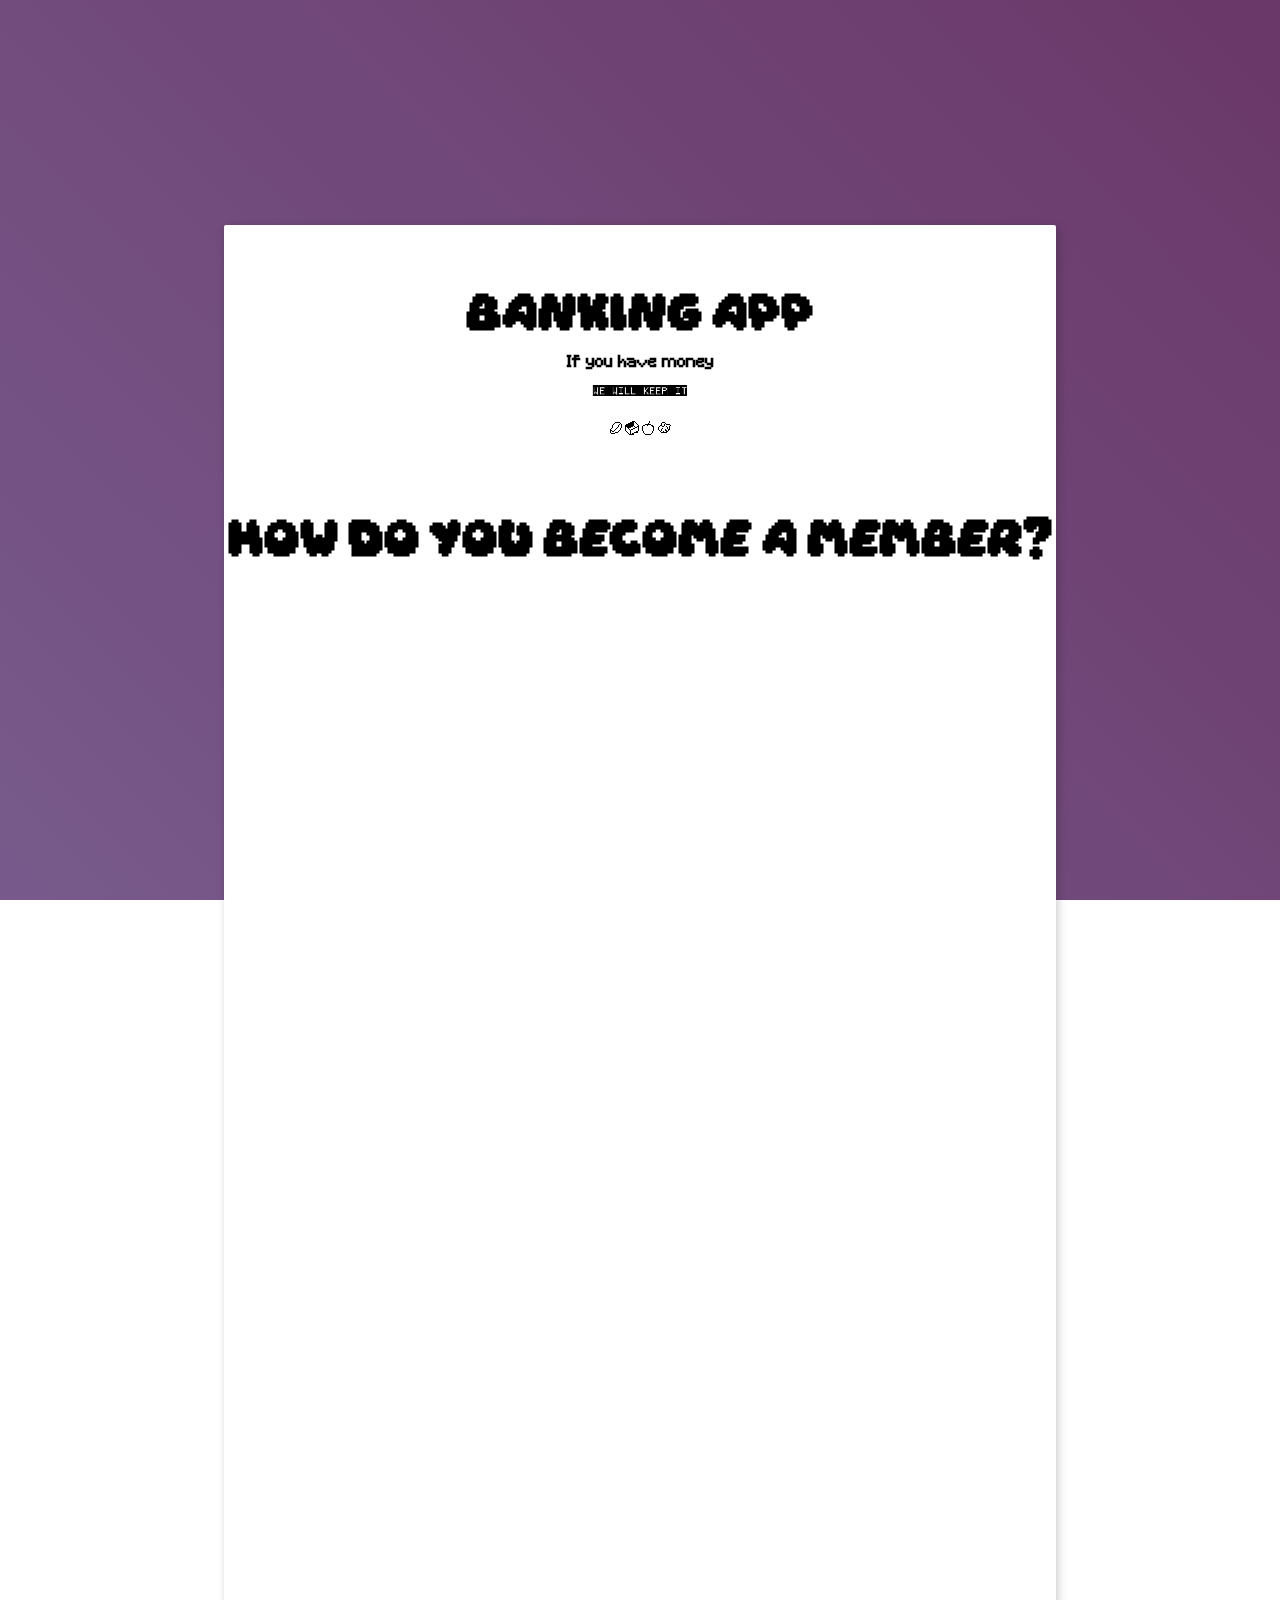
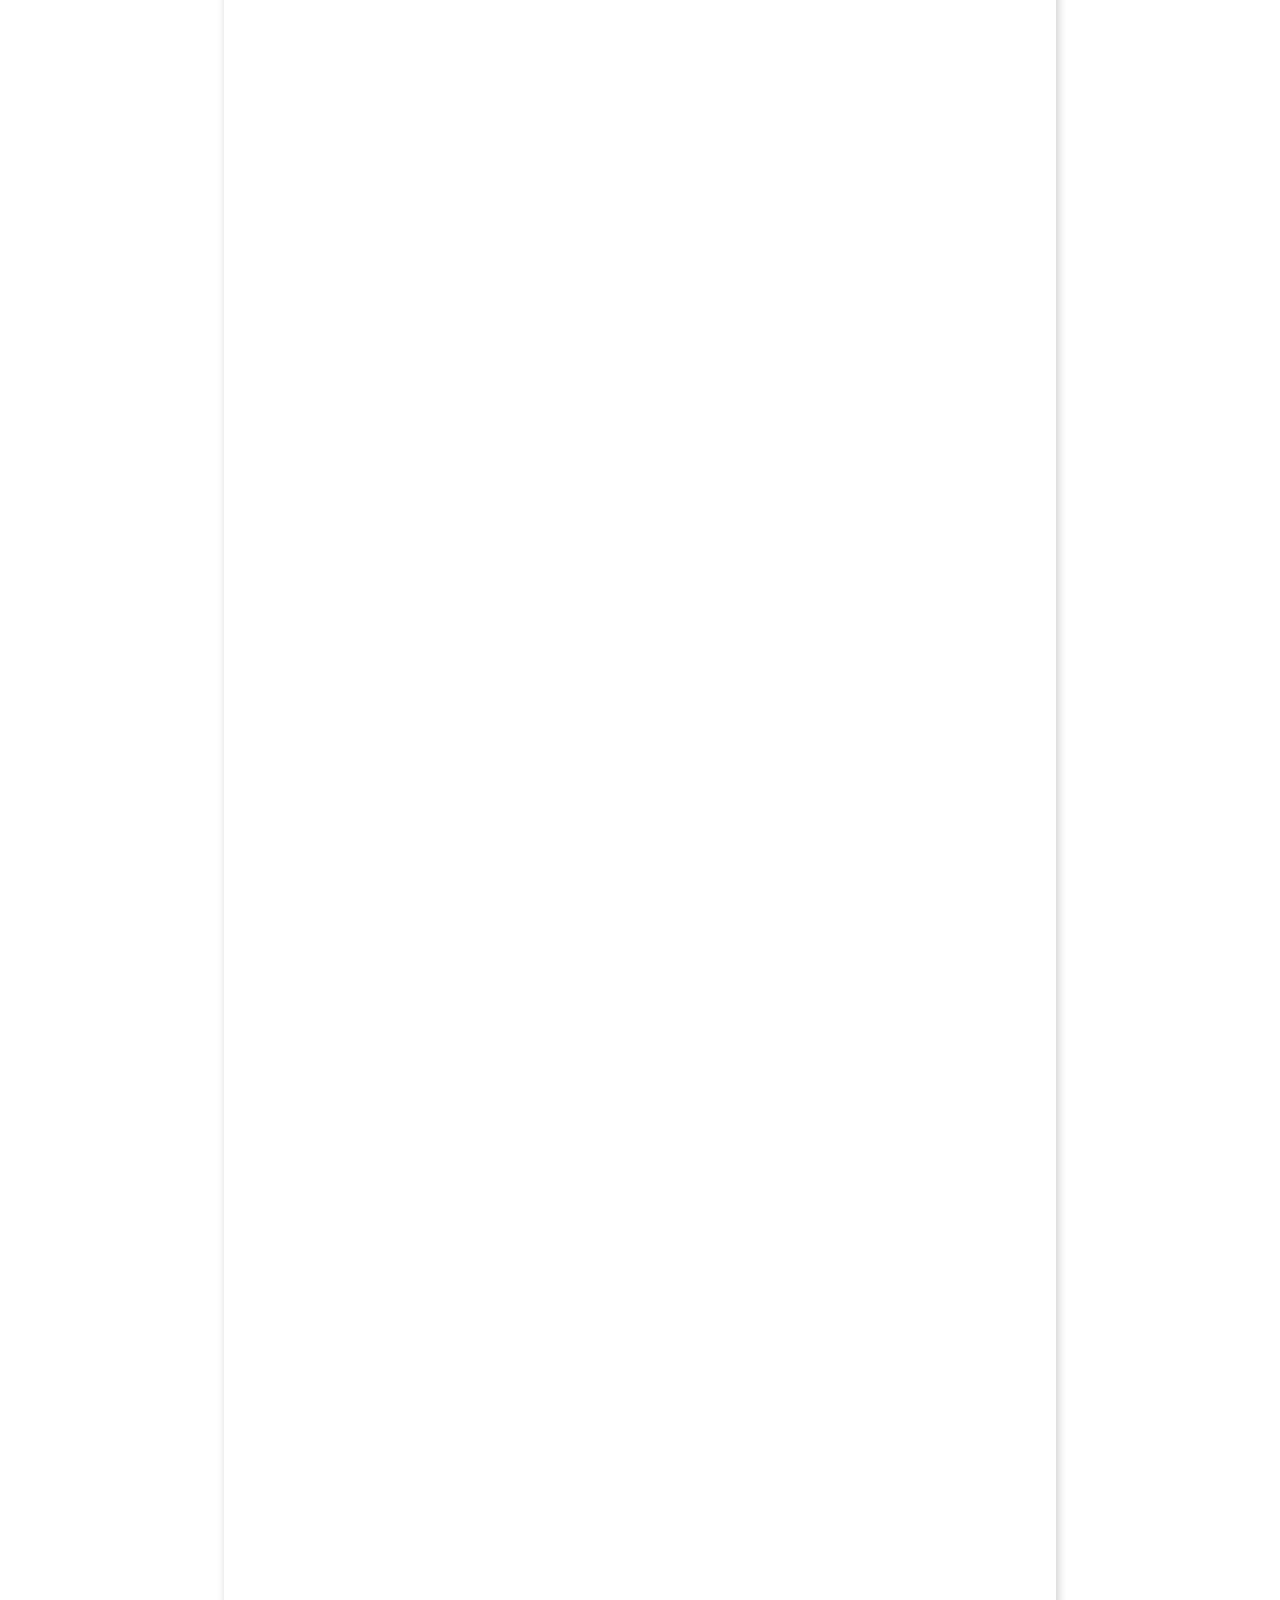
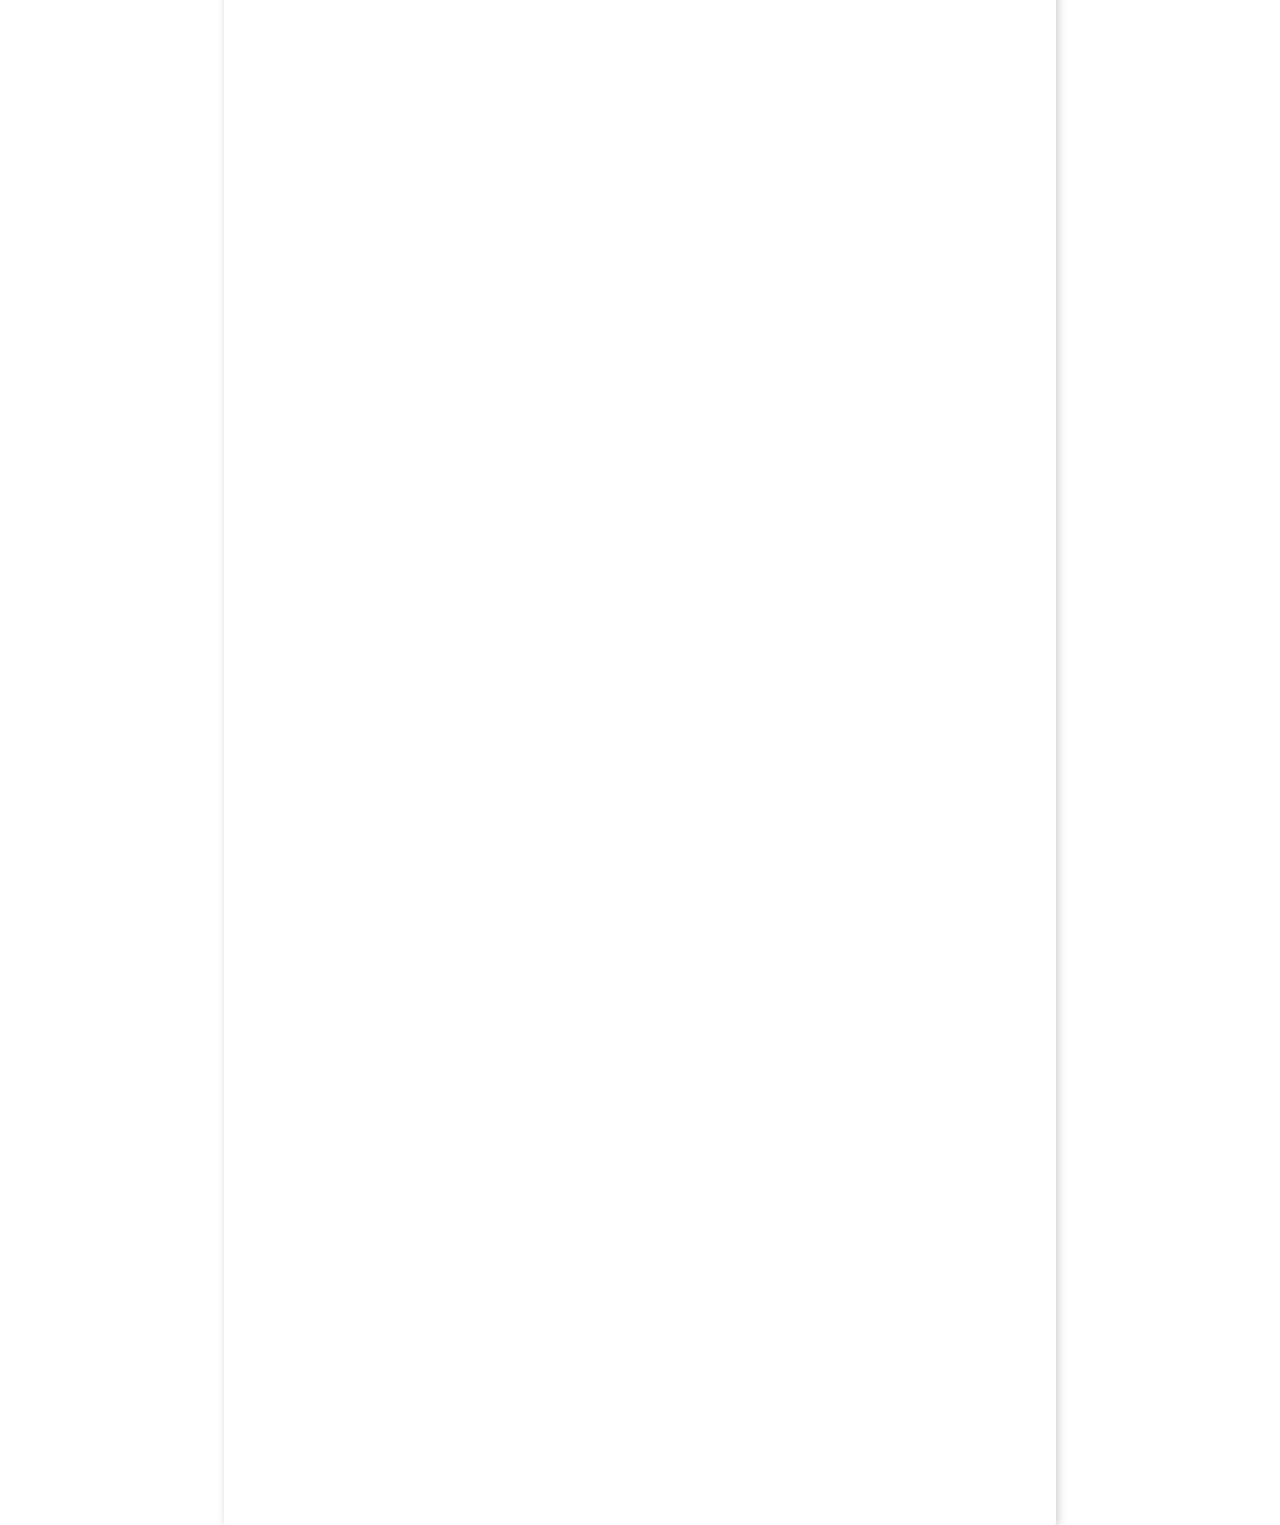
==== index.html @ 8d33b09b "Made it look pwetty :3" ====
<!DOCTYPE html>
<html lang="en">
<head>
    <meta charset="UTF-8">
    <meta name="viewport" content="width=device-width, initial-scale=1.0">
    <title>Banking App</title>
    <link rel="stylesheet" href="style.css">
</head>
<body>
    <div id="grad1"></div>
    <div id="box"></div>

    <h1 class="title">Banking App</h1>
    <p class="info1">If you have money</p>
    <p class="info2">we will keep it</p>
    <p class="dings1">lmao</p>

    <h1 class="info3">How do you become a member?</h1>

    <script src="utilities.js"></script>
</body>
</html>
---- style.css ----
@font-face {
  font-family: 'DayDreamFont';  /* Name you want to use in CSS */
  src: url('fonts/Daydream.ttf') format('truetype');
}

@font-face {
  font-family: 'MinecraftFont';  /* Name you want to use in CSS */
  src: url('fonts/Minecraft.ttf') format('truetype');
}

@font-face {
  font-family: 'PixelFont';  /* Name you want to use in CSS */
  src: url('fonts/Pixeland.ttf') format('truetype');
}

@font-face {
  font-family: 'MinecraftDingsFont';  /* Name you want to use in CSS */
  src: url('fonts/minedings.ttf') format('truetype');
}

html, body {
  margin: 0;
  padding: 0;
  height: 100%;
  display: flex;
  flex-direction: column;
  align-items: center;
  justify-content: center;
  text-align: center;
  font-family: Arial, sans-serif;
  color: white;
}

canvas {
  display: block;
}

h1, h2, p {
  color: black;
  margin: 10px;
  z-index: 1;
}

#grad1 {
  position: fixed;
  top: 0;
  left: 0;
  width: 100%;
  height: 100%;
  background: linear-gradient(45deg, rgb(119, 90, 139), rgb(106, 56, 105));
  z-index: -1;
}

#box {
  width: 65%;
  height: 500%;
  background-color: white;
  border-radius: 2px;
  position: absolute;
  top: 50%;
  left: 50%;
  transform: translate(-50%, -5%);
  box-shadow: 2px 2px 10px rgba(0, 0, 0, 0.2);
}

.title {
  font-family: 'DayDreamFont';
  position: relative;
  top: -50px;
}

.info1 {
  font-family: 'MinecraftFont';
  position: relative;
  top: -50px;
  font-weight: bold;
}

.info2 {
  font-family: 'PixelFont';
  position: relative;
  top: -60px;
}

.info3 {
  font-family: 'DayDreamFont';
  position: relative;
  top: -0px;
}

.dings1 {
  font-family: 'MinecraftDingsFont';
  position: relative;
  top: -60px;
}
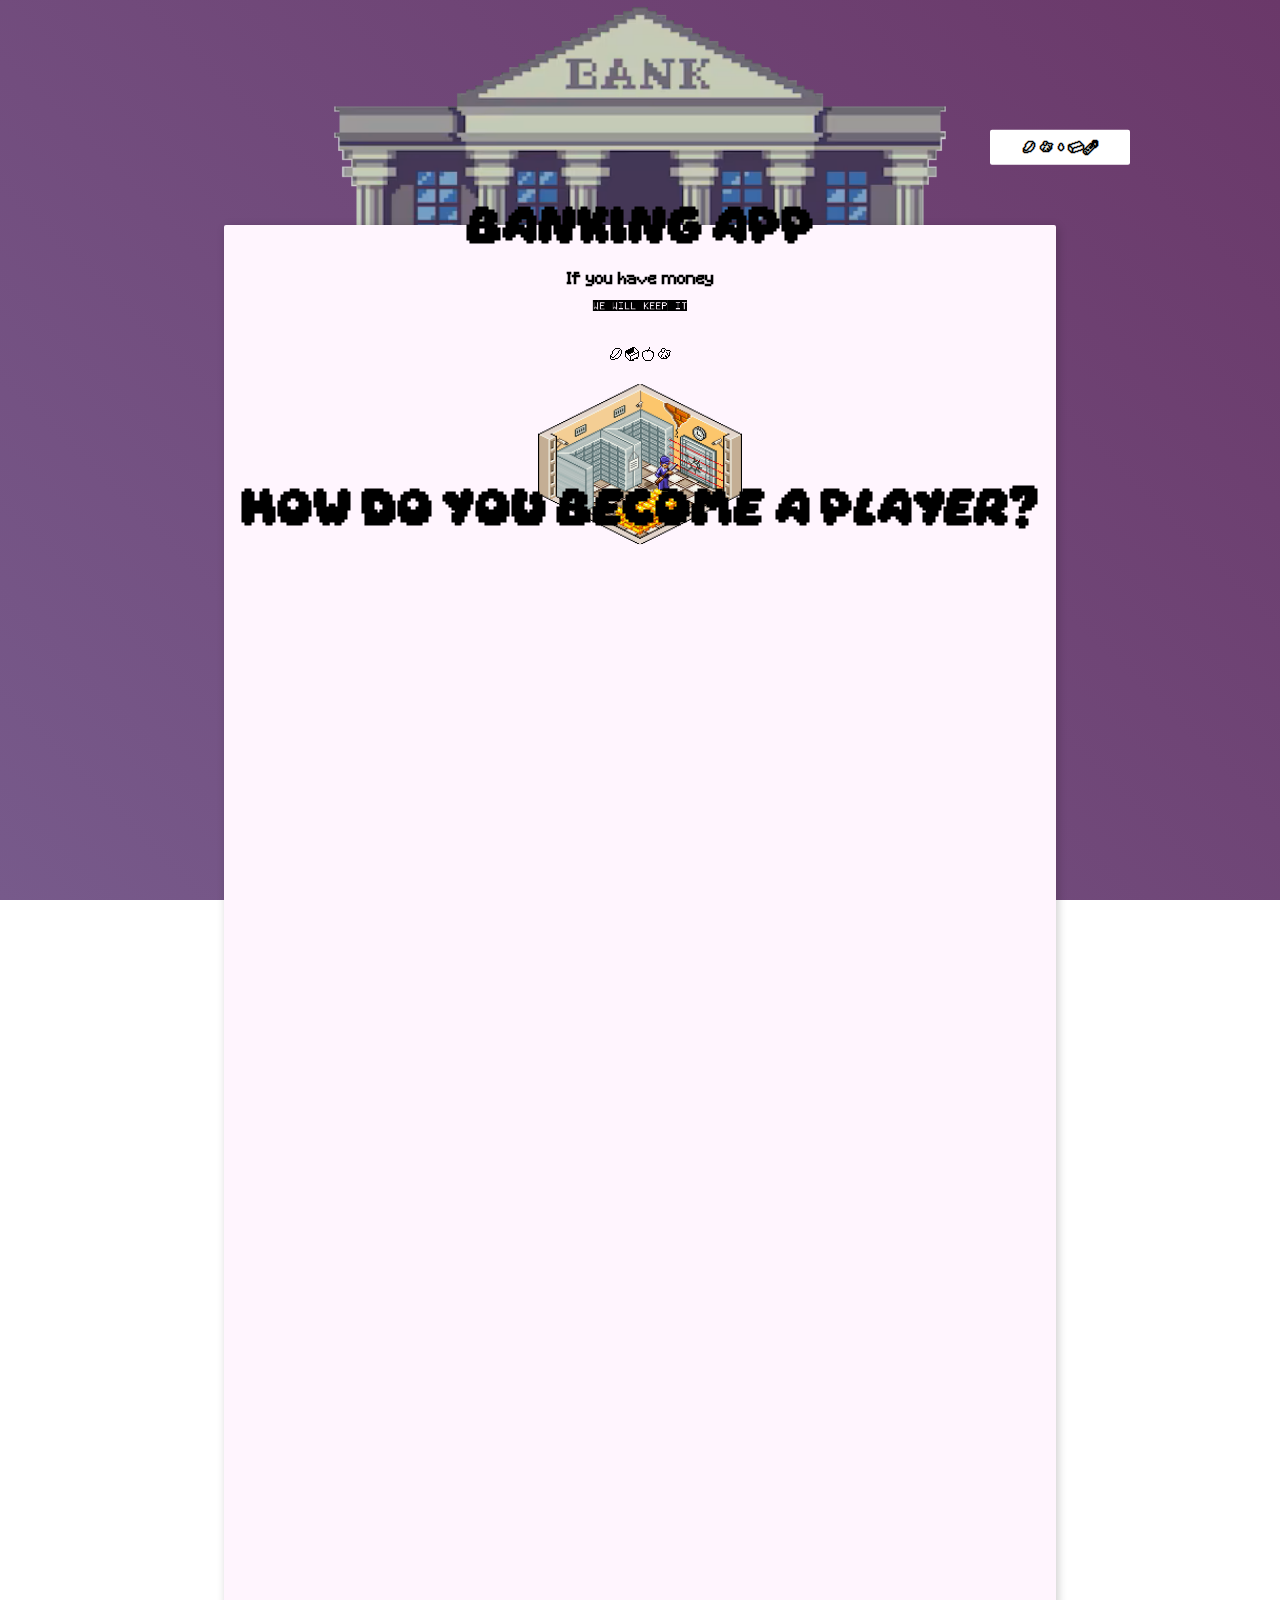
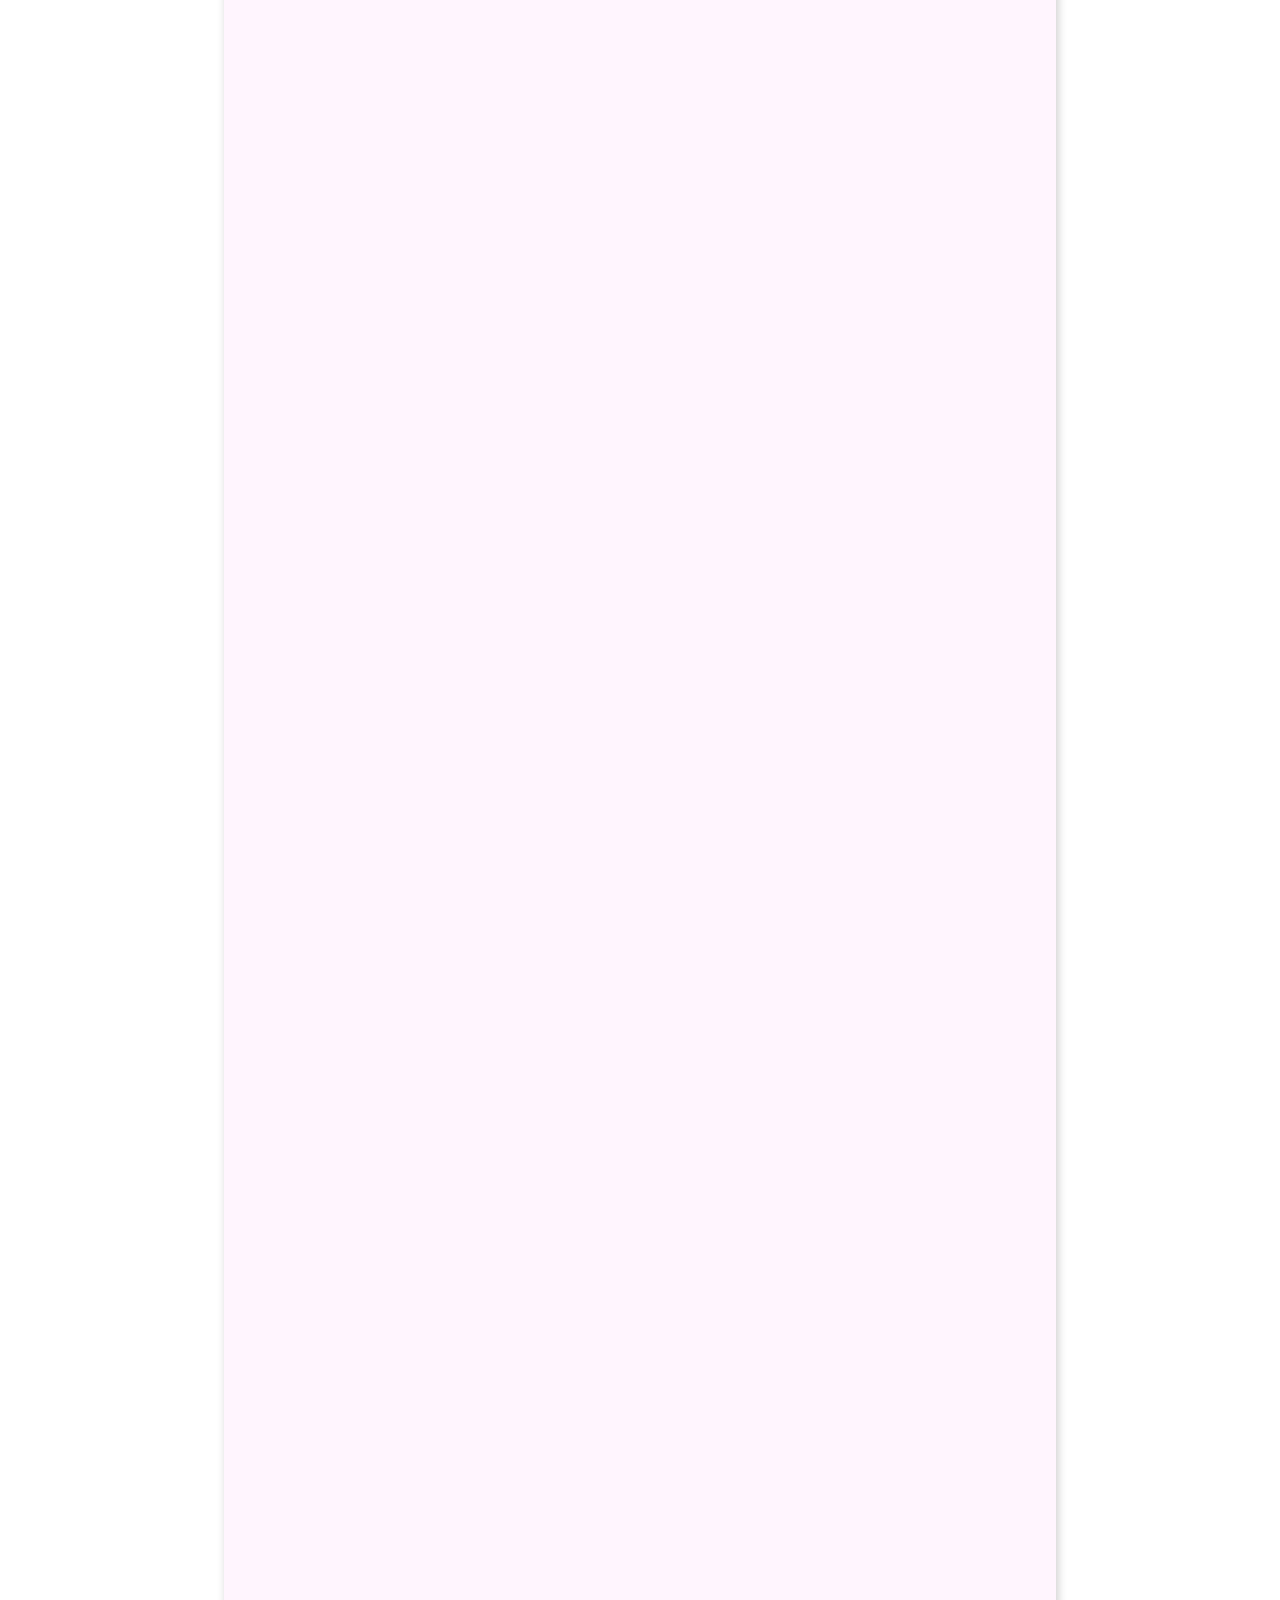
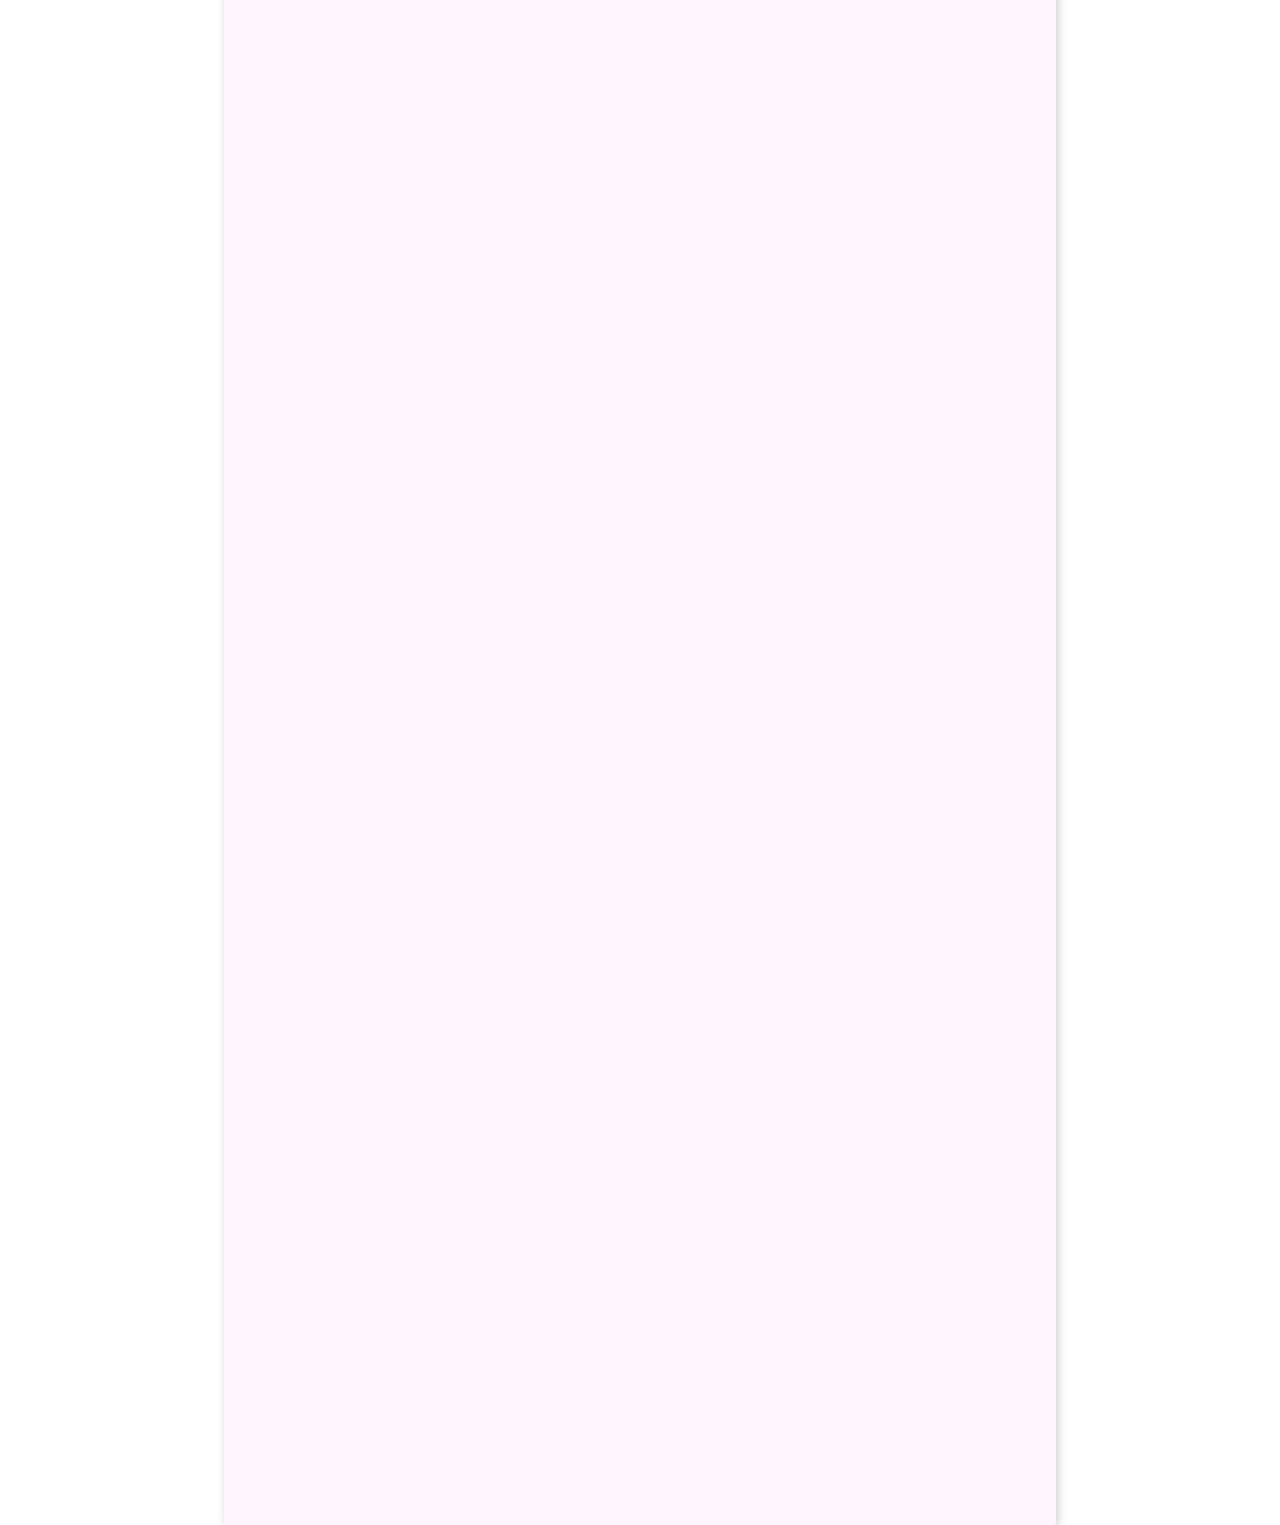
==== commit f599f8fb: "Styling!" ====
--- a/index.html
+++ b/index.html
@@ -8,15 +8,20 @@
 </head>
 <body>
     <div id="grad1"></div>
+    <div class="bg-image-container"></div>
+    <div class="banksafeimage"></div>
     <div id="box"></div>
+
+    <button class="login" type="button">Log in</button>
 
     <h1 class="title">Banking App</h1>
     <p class="info1">If you have money</p>
     <p class="info2">we will keep it</p>
     <p class="dings1">lmao</p>
 
-    <h1 class="info3">How do you become a member?</h1>
+    <h1 class="info3">How do you become a player?</h1>
 
     <script src="utilities.js"></script>
+    <script src="buttonbehavior.js"></script>
 </body>
 </html>
--- a/style.css
+++ b/style.css
@@ -48,48 +48,124 @@
   width: 100%;
   height: 100%;
   background: linear-gradient(45deg, rgb(119, 90, 139), rgb(106, 56, 105));
-  z-index: -1;
+  z-index: -3;
+}
+
+.bg-image-container {
+  z-index: -2;
+  transform: translate(0%, -15%);
+  background-image: url('images/bank.png');
+  background-size: cover;
+  background-position: center;
+  background-repeat: no-repeat;
+  width: 100%;
+  height: 100%;
+}
+
+.banksafeimage {
+  z-index: 1;
+  transform: translate(0%, -160%);
+  background-image: url('images/bank_safe.gif');
+  background-size: cover;
+  background-position: center;
+  background-repeat: no-repeat;
+  width: 25%;
+  height: 25%;
 }
 
 #box {
   width: 65%;
   height: 500%;
-  background-color: white;
+  background-color: rgb(255, 245, 254);
   border-radius: 2px;
   position: absolute;
   top: 50%;
   left: 50%;
   transform: translate(-50%, -5%);
   box-shadow: 2px 2px 10px rgba(0, 0, 0, 0.2);
+  z-index: -2;
+}
+
+.login {
+  border-radius: 2px;
+  align-items: center;
+  background-color: #fff;
+  border: 2px solid #ffffff;
+  box-sizing: border-box;
+  color: #000;
+  cursor: pointer;
+  display: inline-flex;
+  fill: #000;
+  font-family: 'MinecraftDingsFont';
+  font-size: 16px;
+  font-weight: 600;
+  height: 48px;
+  justify-content: center;
+  letter-spacing: -.8px;
+  line-height: 24px;
+  min-width: 140px;
+  outline: 0;
+  padding: 0 17px;
+  text-align: center;
+  text-decoration: none;
+  transition: all .3s;
+  user-select: none;
+  -webkit-user-select: none;
+  transform: translate(300%, -1900%);
+  touch-action: manipulation;
+}
+
+.login:focus {
+  color: #171e29;
+}
+
+.login:hover {
+  border-color: rgb(255, 255, 255);
+  color: #06f;
+  fill: rgb(0, 0, 0);
+}
+
+.login:active {
+  border-color: rgb(0, 0, 0);
+  color: #06f;
+  fill: #06f;
+}
+
+@media (min-width: 768px) {
+  .button-59 {
+    min-width: 170px;
+  }
 }
 
 .title {
   font-family: 'DayDreamFont';
-  position: relative;
-  top: -50px;
+  position: absolute;
+  transform: translate(0%, -500%);
 }
 
 .info1 {
   font-family: 'MinecraftFont';
-  position: relative;
-  top: -50px;
+  position: absolute;
+  transform: translate(0%, -1000%);
   font-weight: bold;
 }
 
 .info2 {
   font-family: 'PixelFont';
-  position: relative;
-  top: -60px;
+  position: absolute;
+  transform: translate(0%, -800%);
 }
 
 .info3 {
   font-family: 'DayDreamFont';
+  transform: translate(0%, -800%);
   position: relative;
-  top: -0px;
 }
 
 .dings1 {
   font-family: 'MinecraftDingsFont';
-  position: relative;
-  top: -60px;
+  position: absolute;
+  width: 100px;
+  transform: scale(0.1);
+  transform: translate(0%, -600%);
 }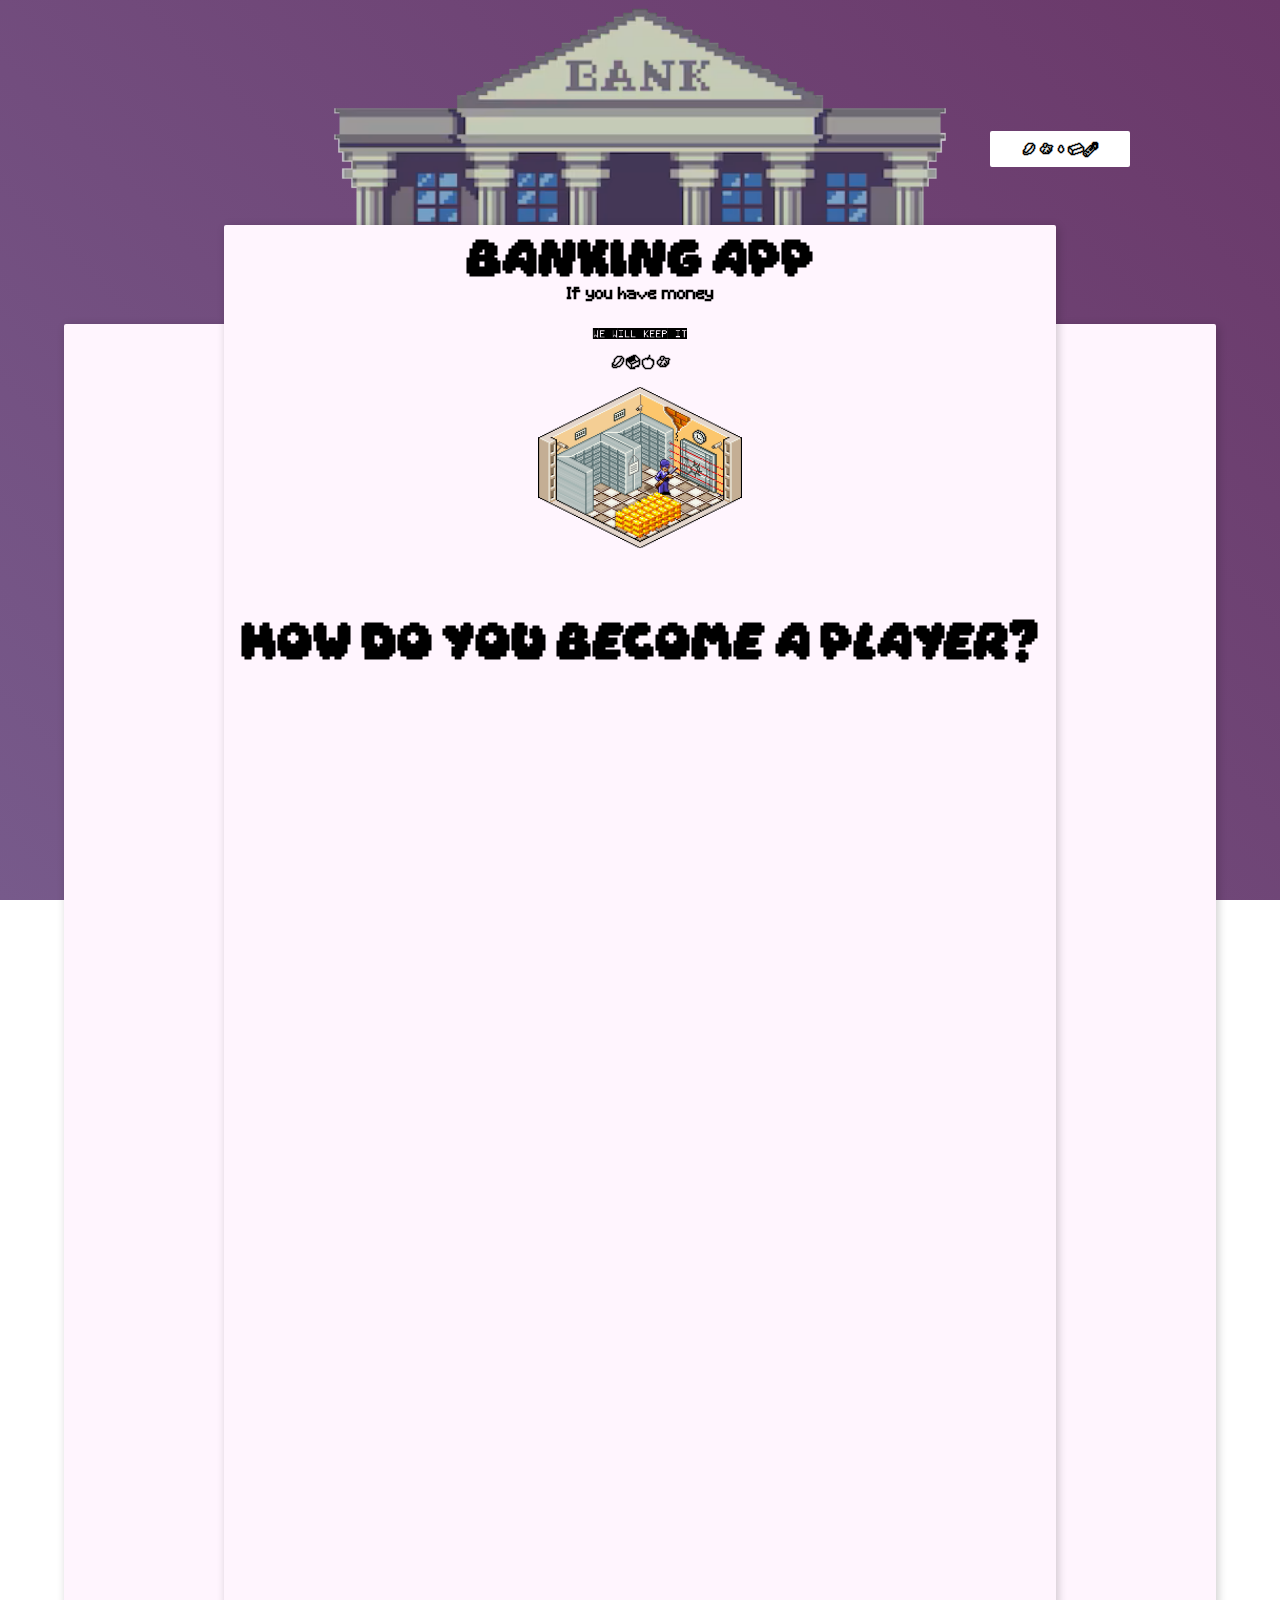
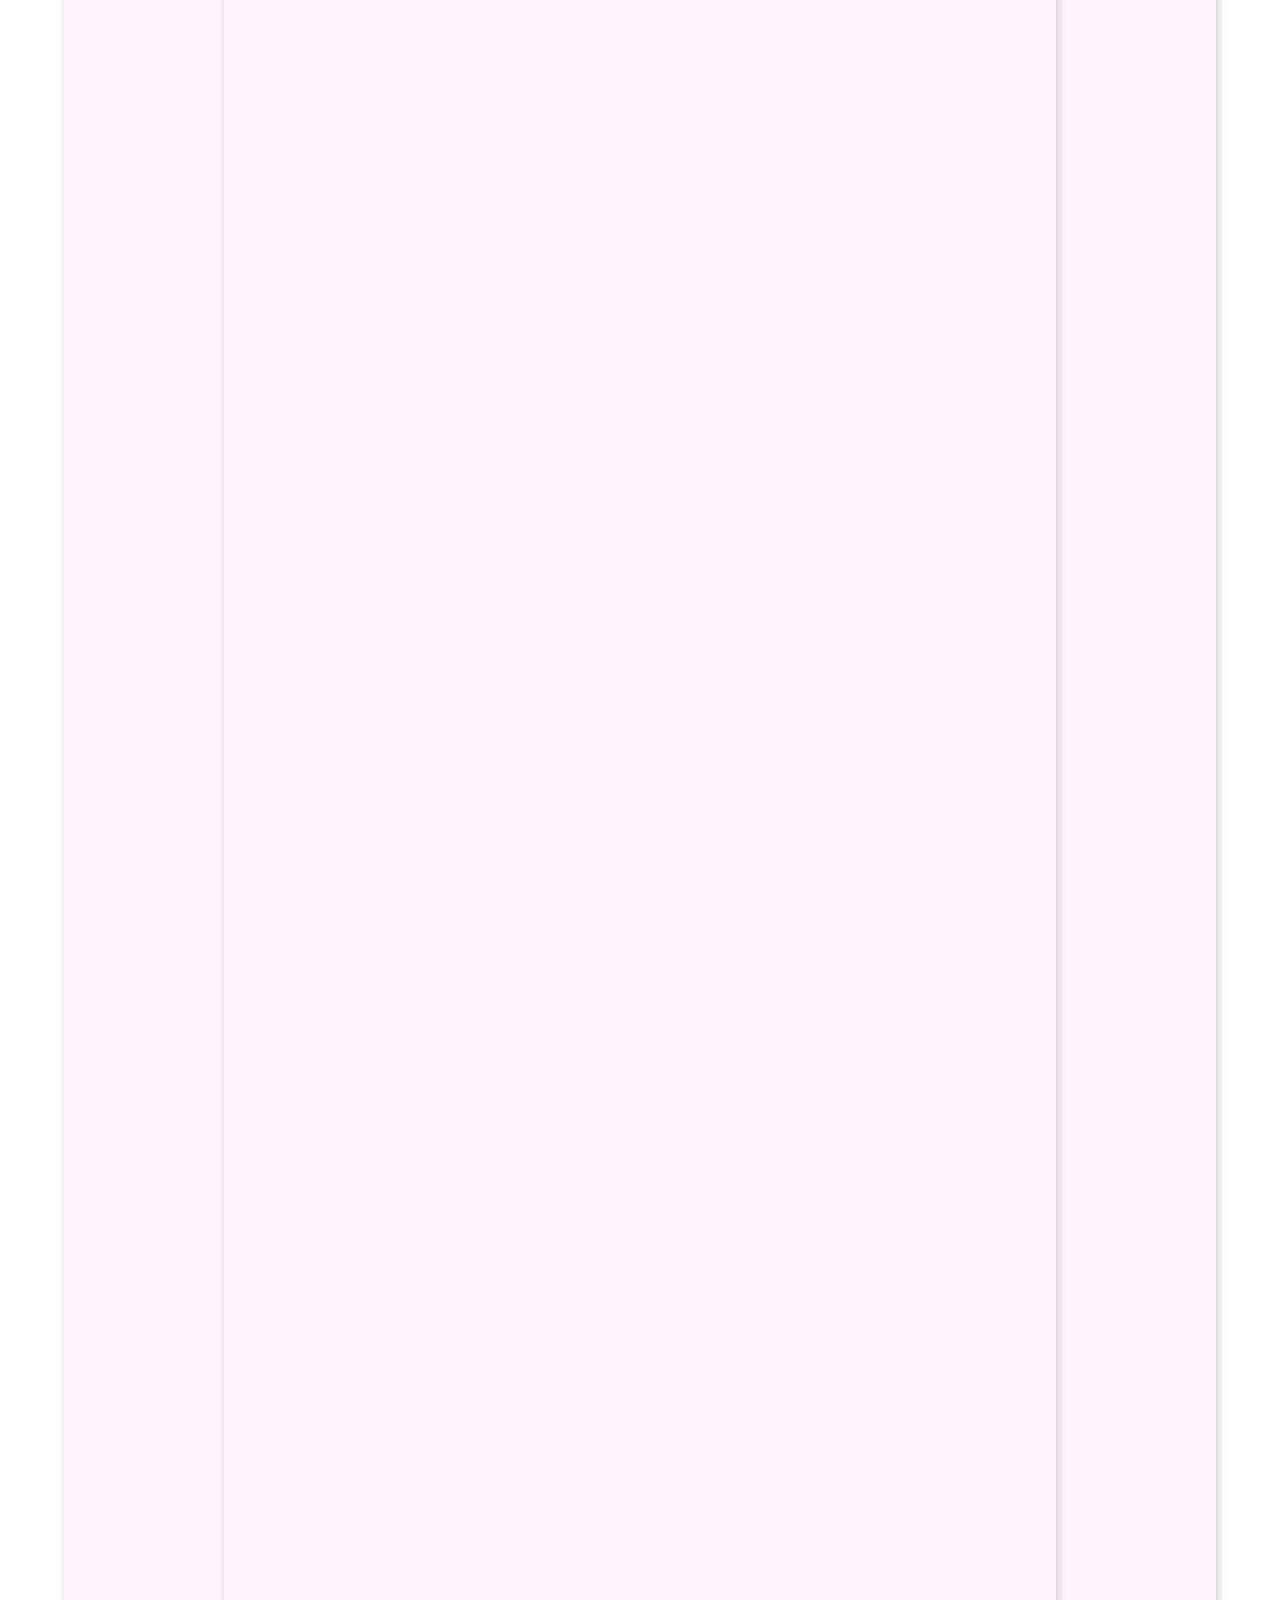
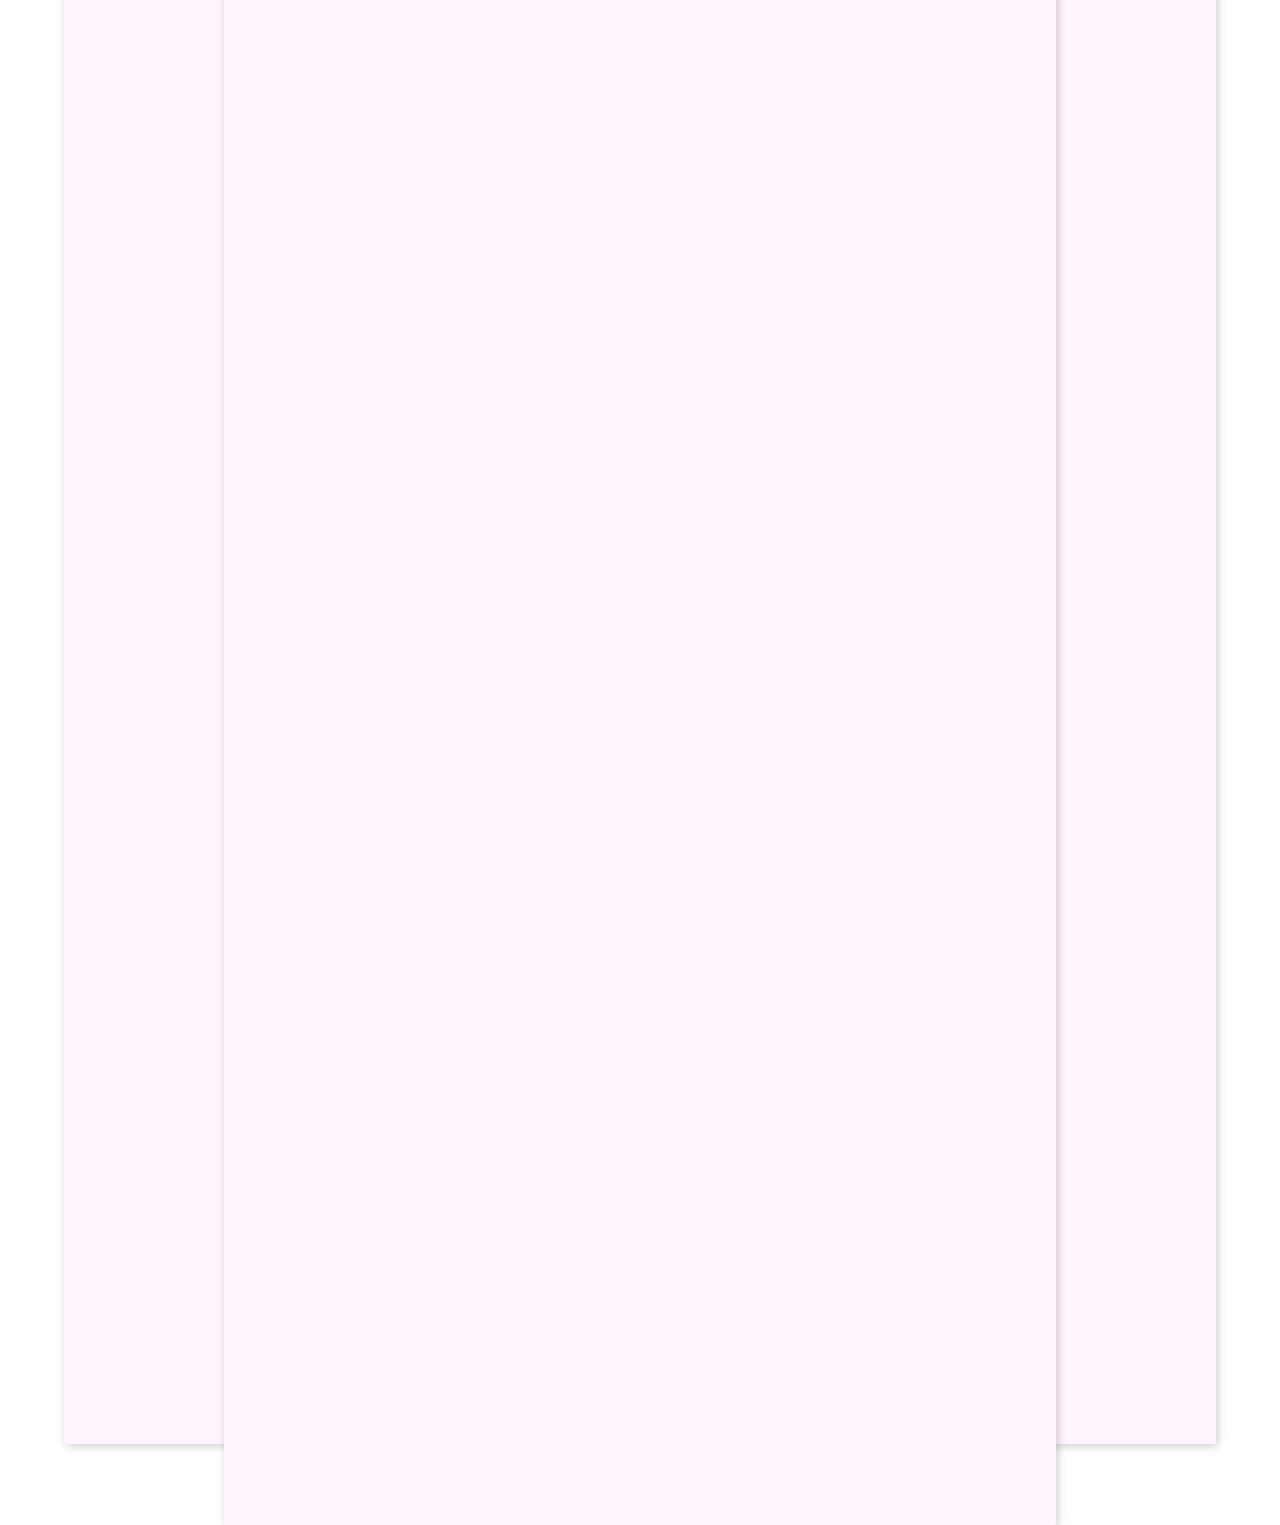
==== commit fd29e727: "Styling! v2" ====
--- a/index.html
+++ b/index.html
@@ -11,13 +11,14 @@
     <div class="bg-image-container"></div>
     <div class="banksafeimage"></div>
     <div id="box"></div>
+    <div id="underbox"></div>
 
     <button class="login" type="button">Log in</button>
 
     <h1 class="title">Banking App</h1>
     <p class="info1">If you have money</p>
     <p class="info2">we will keep it</p>
-    <p class="dings1">lmao</p>
+    <button class="dingElement" type="button">lmao</button>
 
     <h1 class="info3">How do you become a player?</h1>
 
--- a/style.css
+++ b/style.css
@@ -39,6 +39,7 @@
   color: black;
   margin: 10px;
   z-index: 1;
+  line-height: 1.2em;
 }
 
 #grad1 {
@@ -84,6 +85,19 @@
   transform: translate(-50%, -5%);
   box-shadow: 2px 2px 10px rgba(0, 0, 0, 0.2);
   z-index: -2;
+}
+
+#underbox {
+  width: 90%;
+  height: 480%;
+  background-color: rgb(255, 245, 254);
+  border-radius: 2px;
+  position: absolute;
+  top: 60%;
+  left: 50%;
+  transform: translate(-50%, -5%);
+  box-shadow: 2px 2px 10px rgba(0, 0, 0, 0.2);
+  z-index: -3;
 }
 
 .login {
@@ -146,26 +160,38 @@
 .info1 {
   font-family: 'MinecraftFont';
   position: absolute;
-  transform: translate(0%, -1000%);
+  transform: translate(0%, -800%);
   font-weight: bold;
 }
 
 .info2 {
   font-family: 'PixelFont';
   position: absolute;
-  transform: translate(0%, -800%);
+  transform: translate(0%, -600%);
 }
 
 .info3 {
   font-family: 'DayDreamFont';
-  transform: translate(0%, -800%);
+  transform: translate(0%, -600%);
   position: relative;
 }
 
-.dings1 {
+.dingElement {
   font-family: 'MinecraftDingsFont';
   position: absolute;
   width: 100px;
-  transform: scale(0.1);
-  transform: translate(0%, -600%);
+  transform: translate(0%, -580%);
+
+  align-items: center;
+  background-color: transparent;
+  border: 0px solid #ffffff;
+  color: #000;
+  font-size: 16px;
+  font-weight: 600;
+  height: 16px;
+  justify-content: center;
+  letter-spacing: -.8px;
+  line-height: 24px;
+  min-width: 140px;
+  text-align: center;
 }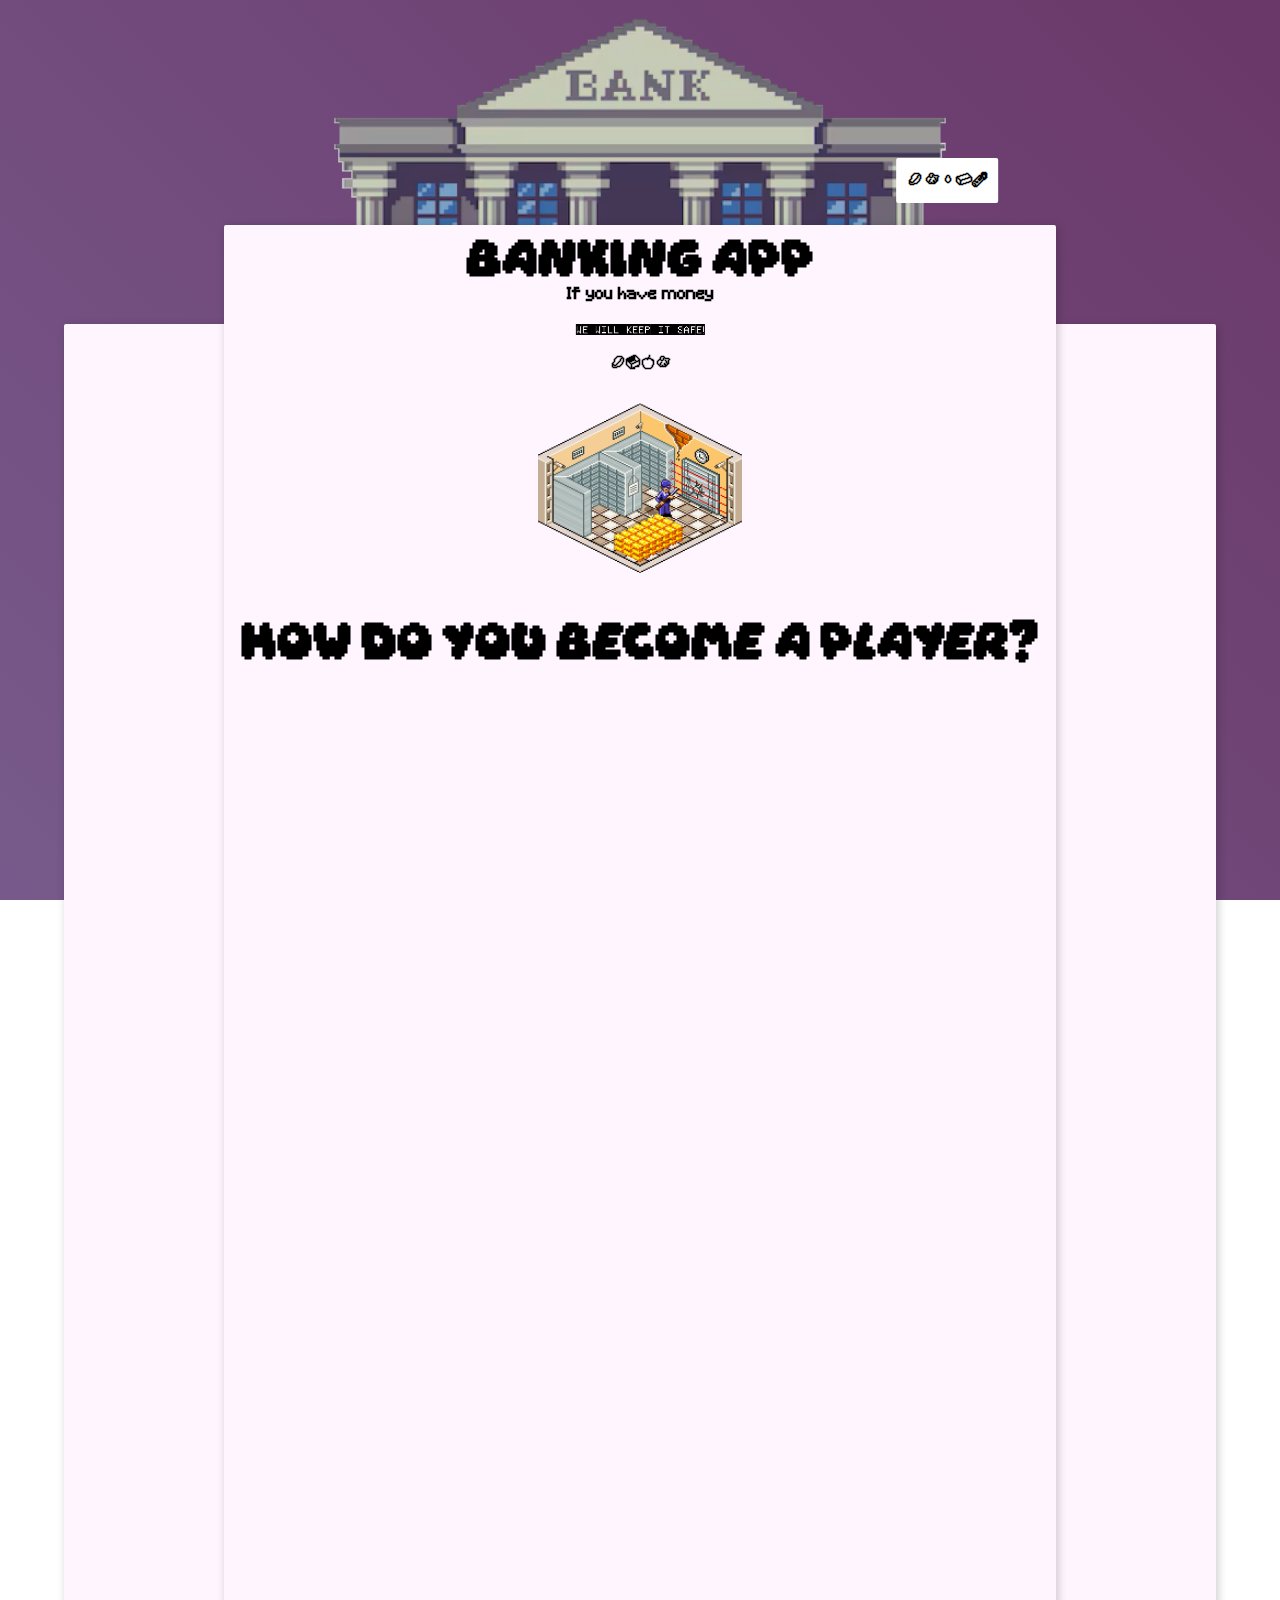
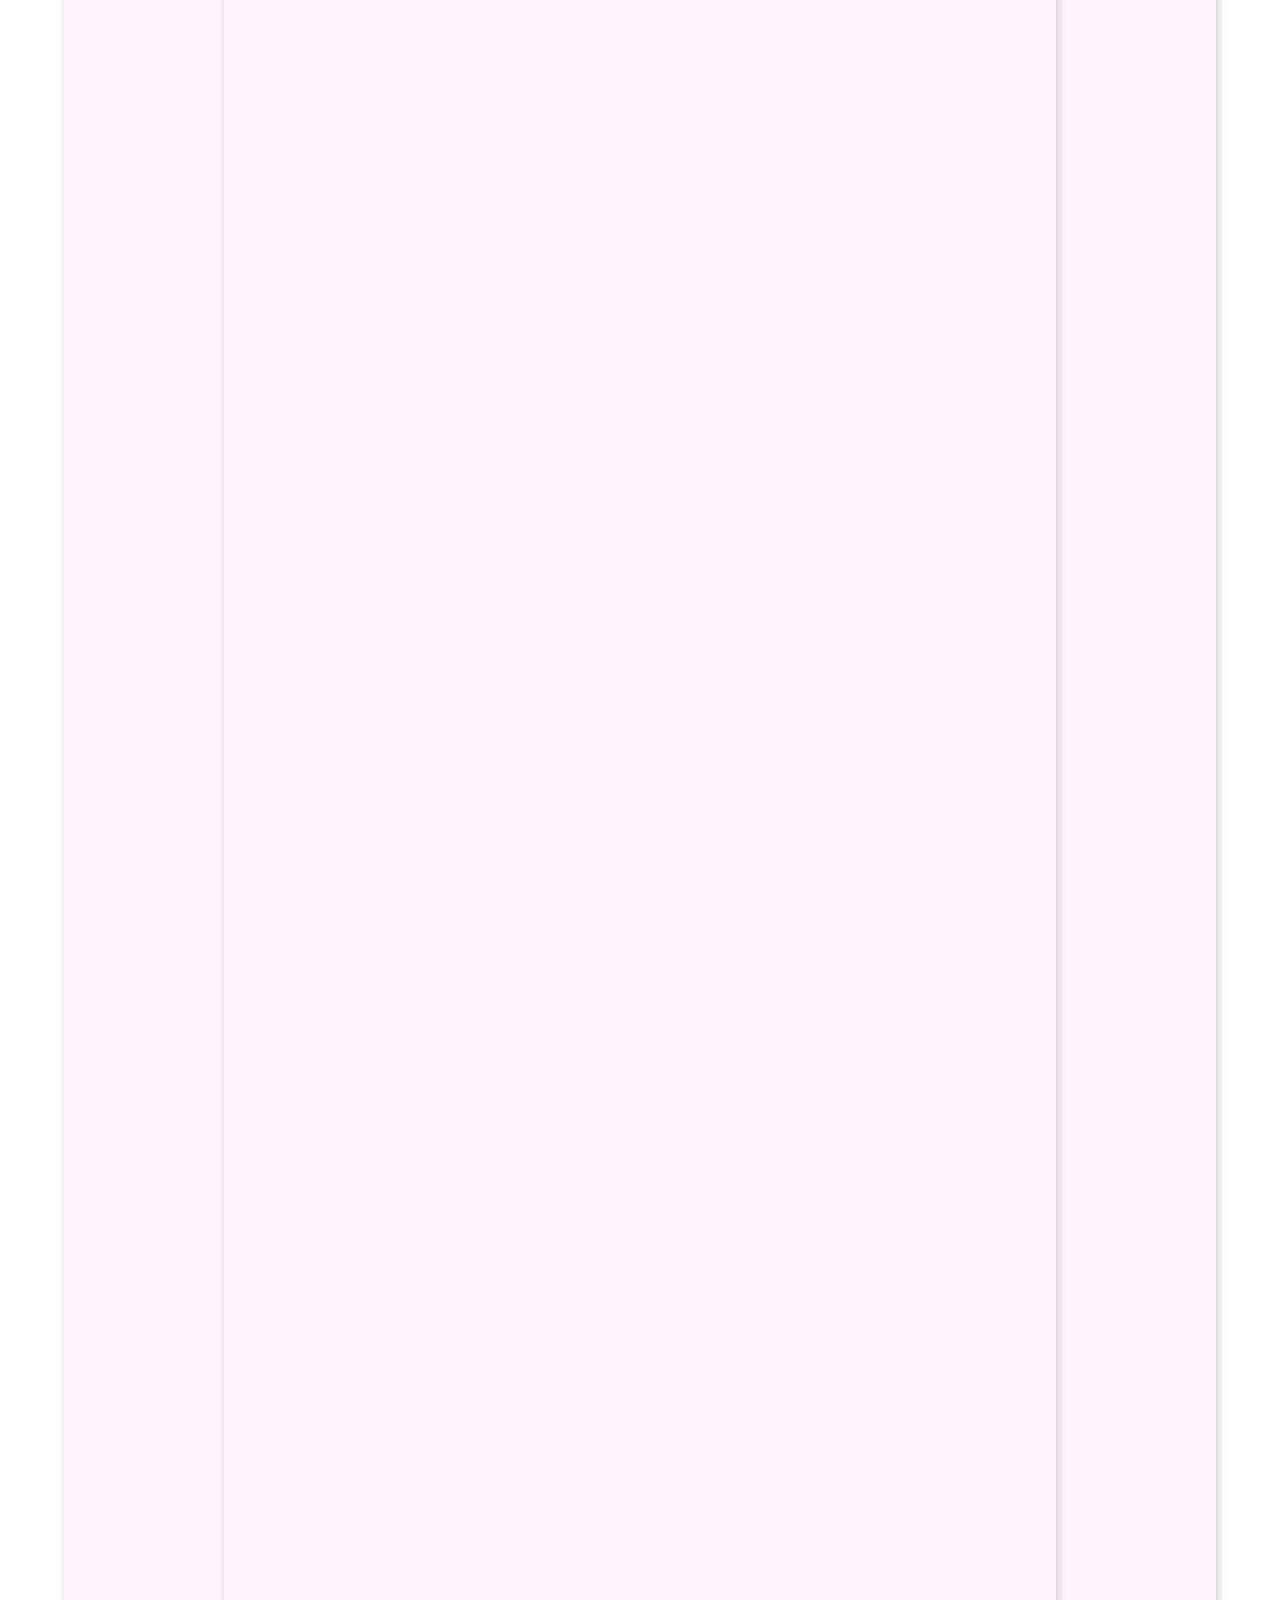
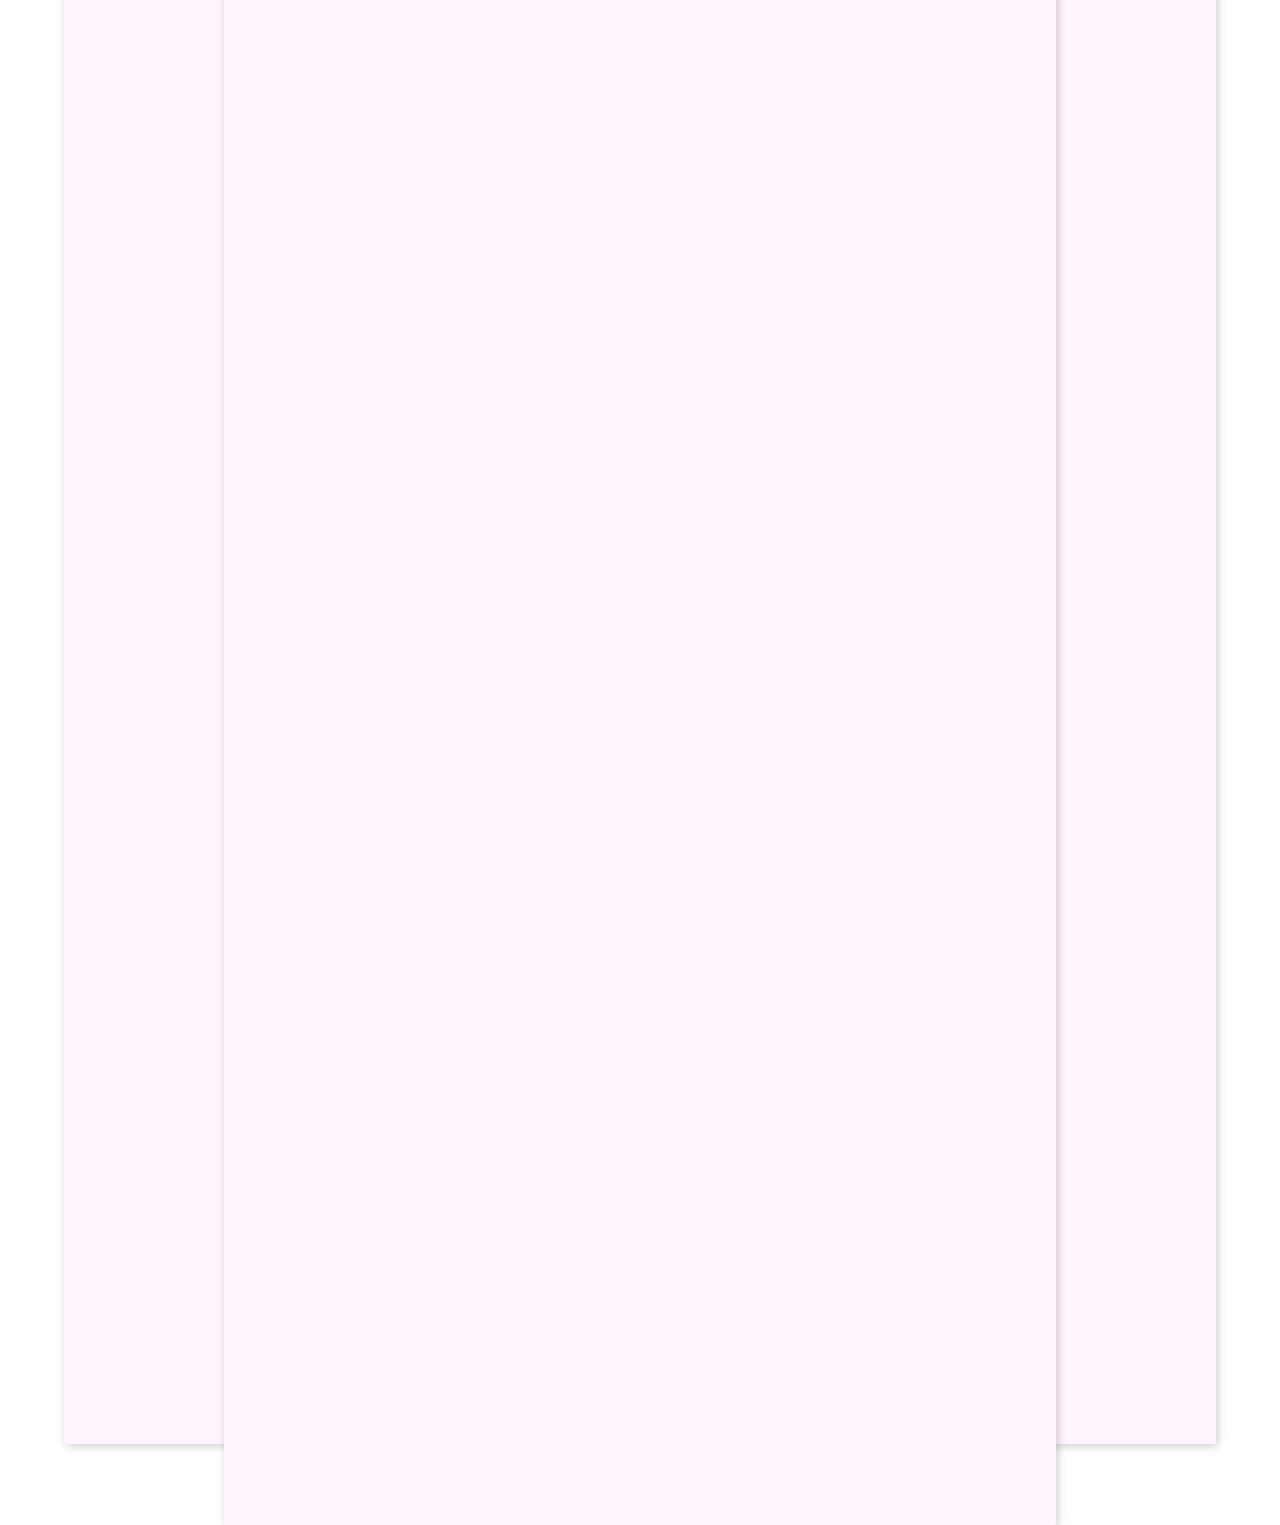
==== commit ccf510a7: "Foix" ====
--- a/index.html
+++ b/index.html
@@ -17,7 +17,7 @@
 
     <h1 class="title">Banking App</h1>
     <p class="info1">If you have money</p>
-    <p class="info2">we will keep it</p>
+    <p class="info2">we will keep it safe!</p>
     <button class="dingElement" type="button">lmao</button>
 
     <h1 class="info3">How do you become a player?</h1>
--- a/style.css
+++ b/style.css
@@ -101,6 +101,7 @@
 }
 
 .login {
+  position: absolute;
   border-radius: 2px;
   align-items: center;
   background-color: #fff;
@@ -113,11 +114,12 @@
   font-family: 'MinecraftDingsFont';
   font-size: 16px;
   font-weight: 600;
-  height: 48px;
+  height: 5%;
+  width: 8%;
   justify-content: center;
-  letter-spacing: -.8px;
-  line-height: 24px;
-  min-width: 140px;
+  letter-spacing: -.8%;
+  line-height: 24%;
+  min-width: 5%;
   outline: 0;
   padding: 0 17px;
   text-align: center;
@@ -125,7 +127,7 @@
   transition: all .3s;
   user-select: none;
   -webkit-user-select: none;
-  transform: translate(300%, -1900%);
+  transform: translate(300%, -600%);
   touch-action: manipulation;
 }
 
@@ -167,7 +169,7 @@
 .info2 {
   font-family: 'PixelFont';
   position: absolute;
-  transform: translate(0%, -600%);
+  transform: translate(0%, -620%);
 }
 
 .info3 {
@@ -179,7 +181,7 @@
 .dingElement {
   font-family: 'MinecraftDingsFont';
   position: absolute;
-  width: 100px;
+  width: 0.5%;
   transform: translate(0%, -580%);
 
   align-items: center;
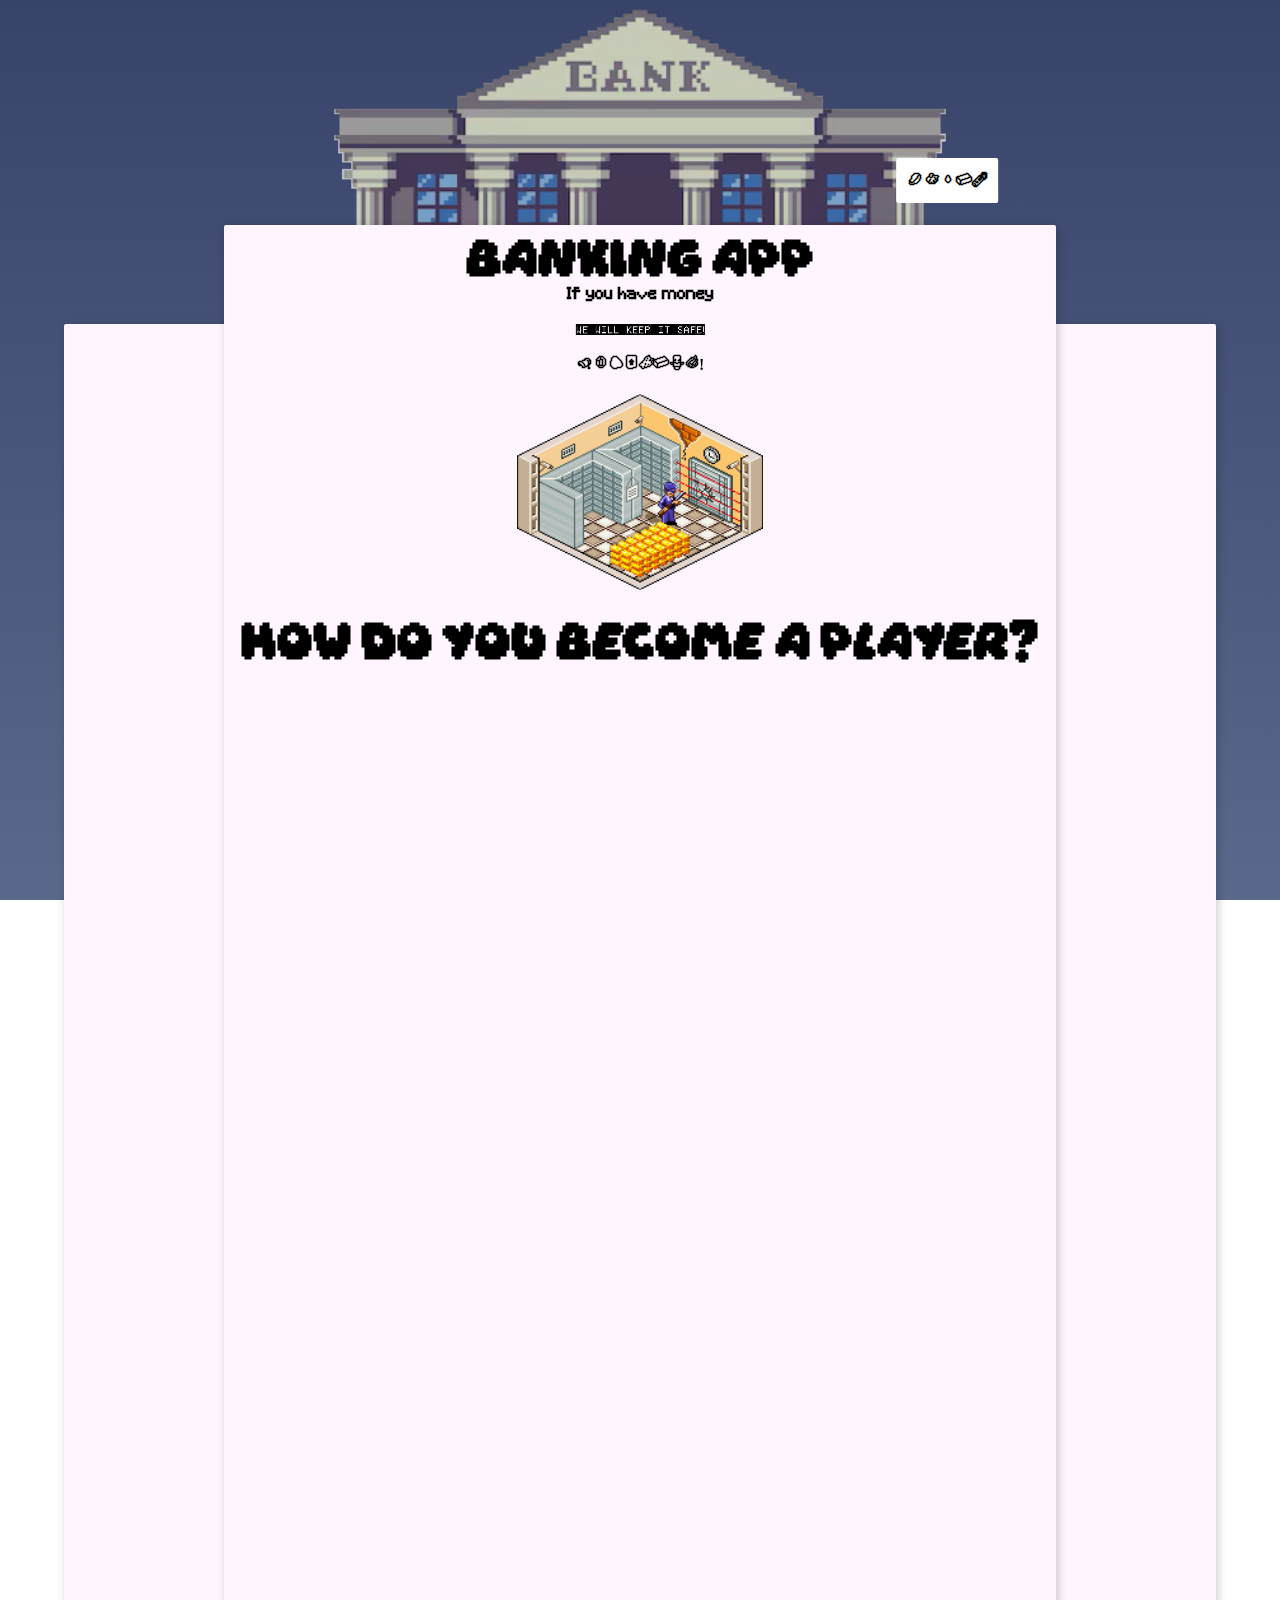
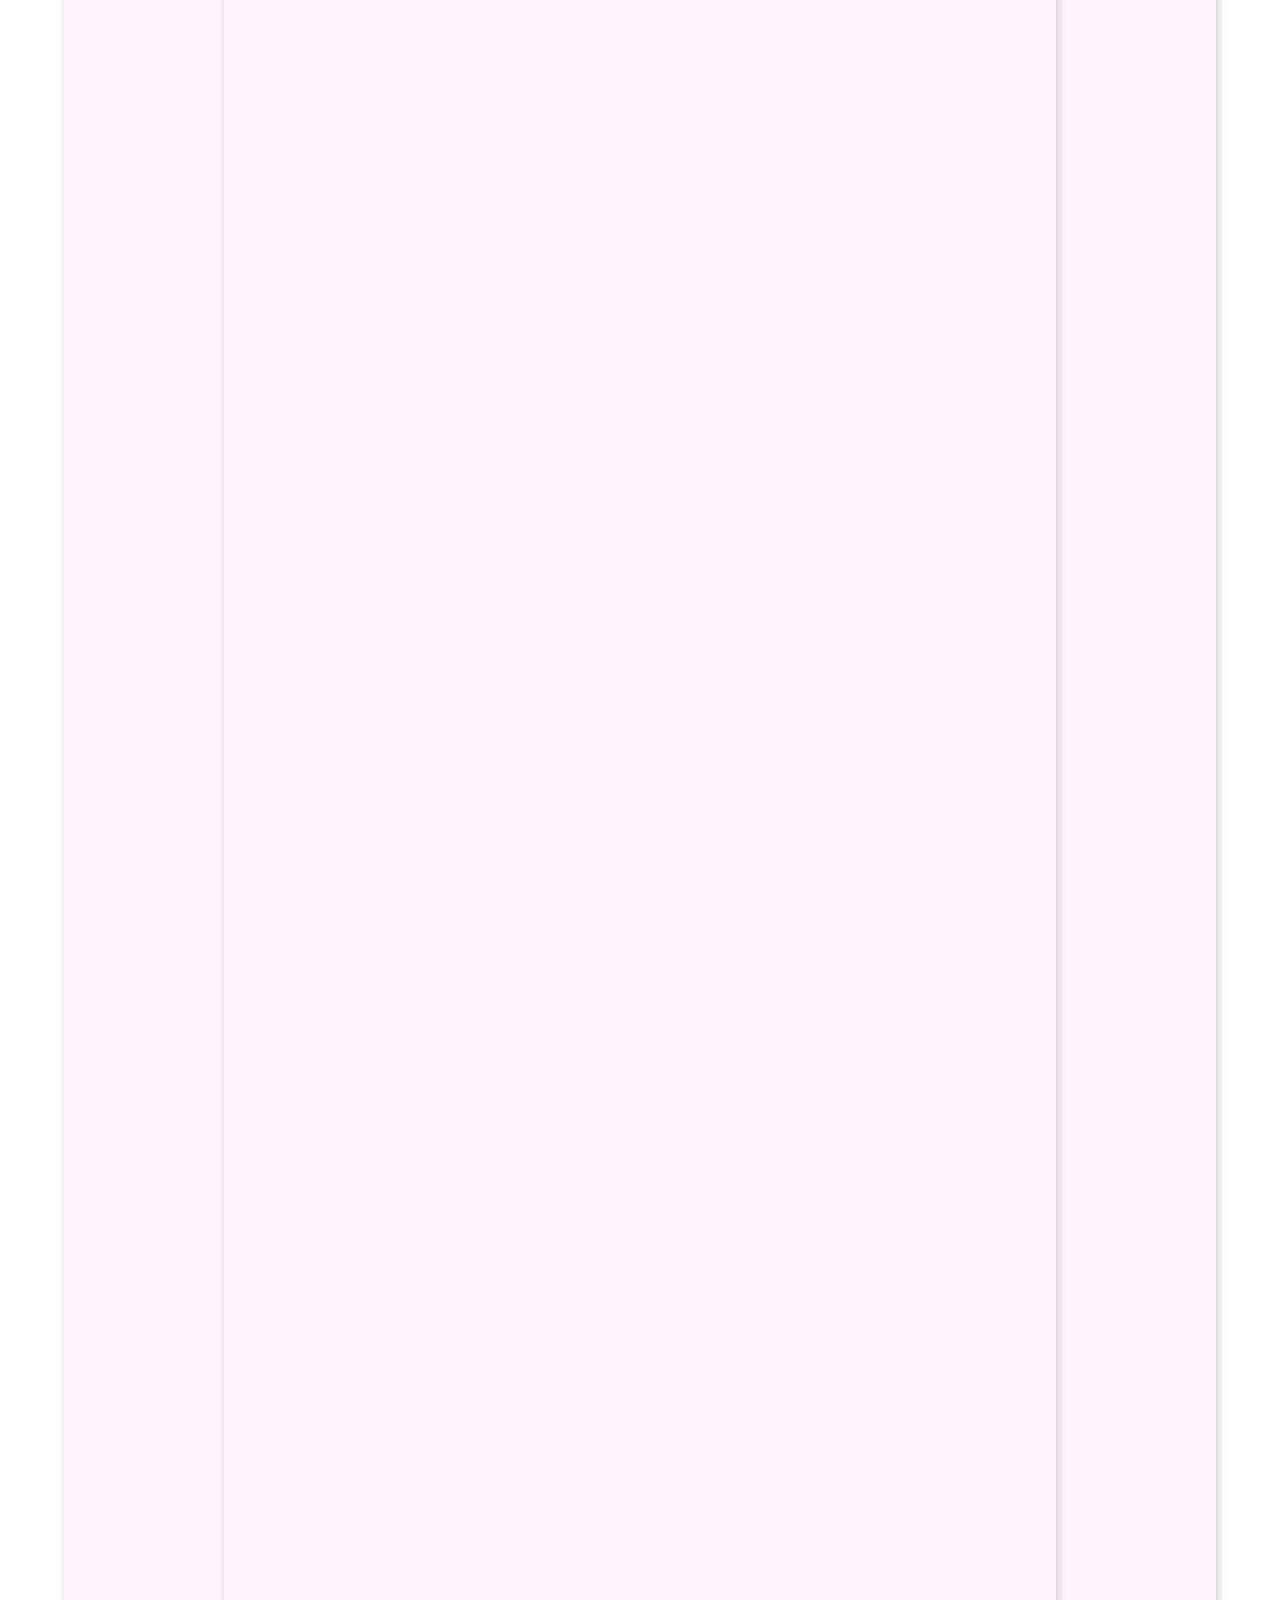
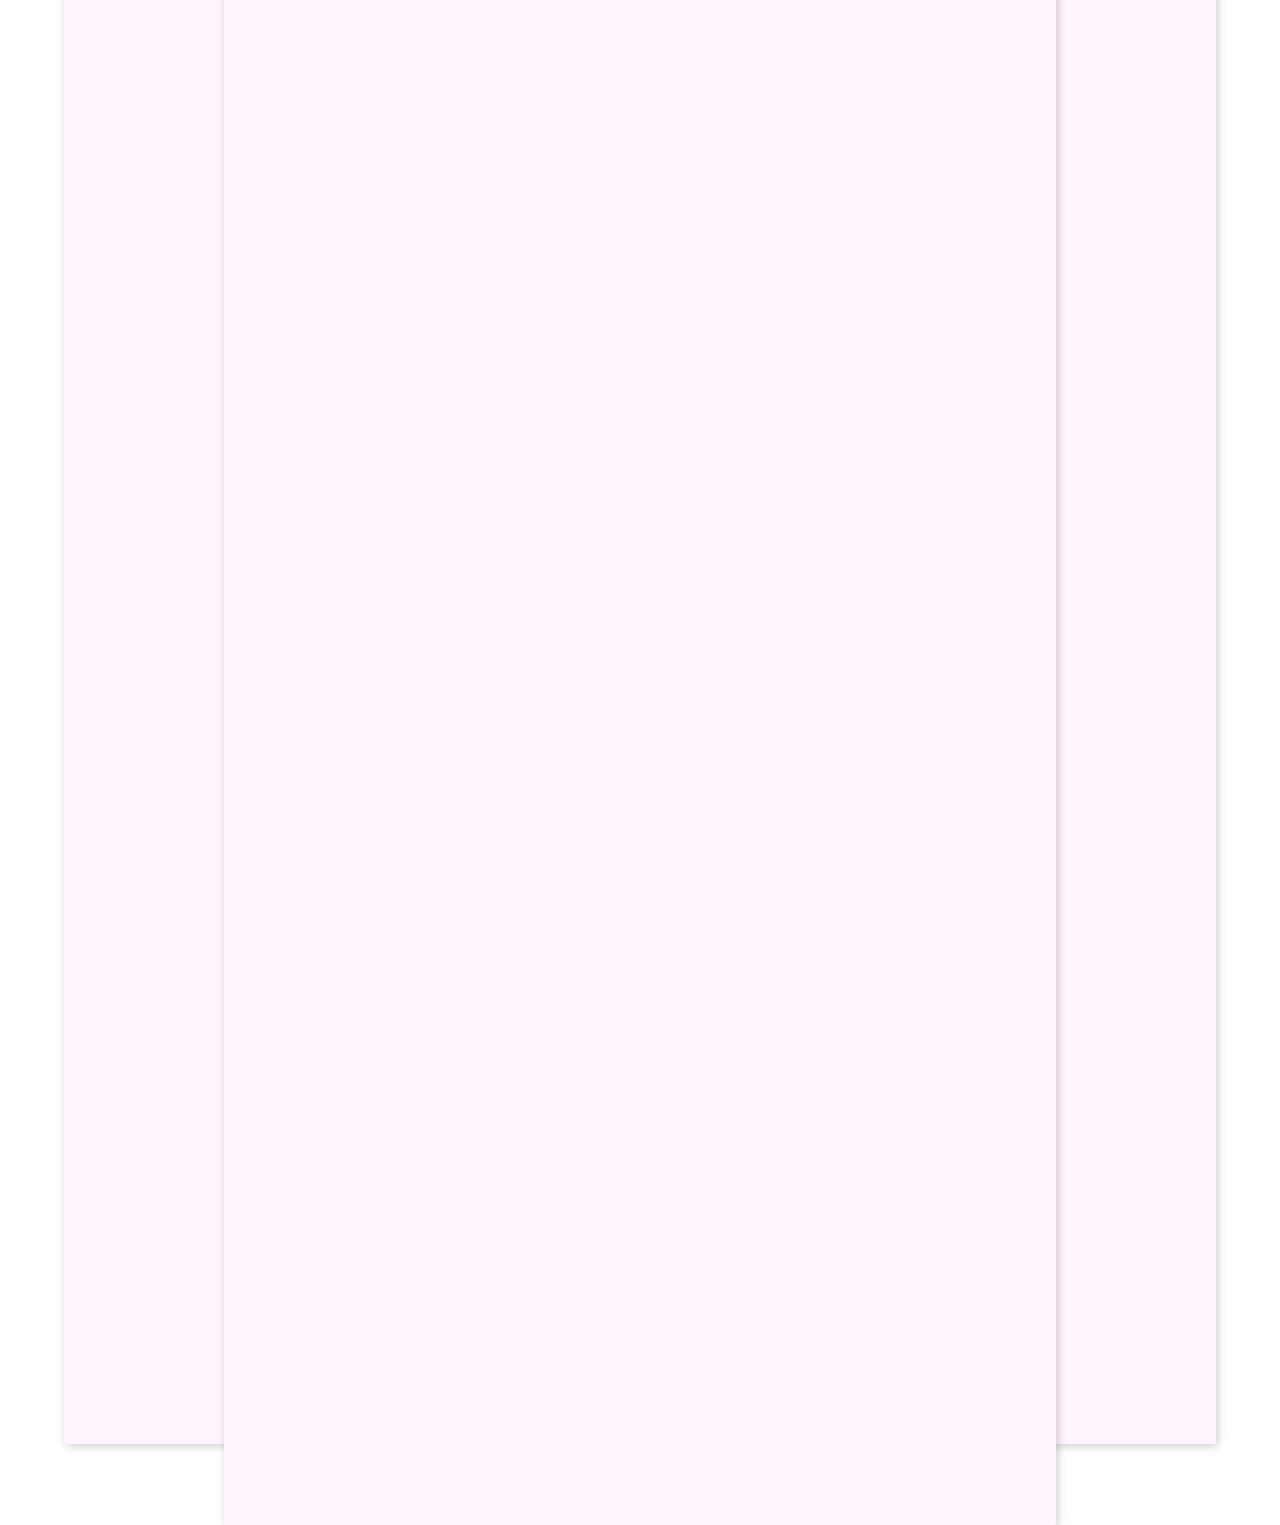
==== commit 321bbb1a: "dianidwa" ====
--- a/index.html
+++ b/index.html
@@ -18,7 +18,7 @@
     <h1 class="title">Banking App</h1>
     <p class="info1">If you have money</p>
     <p class="info2">we will keep it safe!</p>
-    <button class="dingElement" type="button">lmao</button>
+    <button class="dingElement" type="button">Security!</button>
 
     <h1 class="info3">How do you become a player?</h1>
 
--- a/style.css
+++ b/style.css
@@ -48,7 +48,7 @@
   left: 0;
   width: 100%;
   height: 100%;
-  background: linear-gradient(45deg, rgb(119, 90, 139), rgb(106, 56, 105));
+  background: linear-gradient(0deg, rgb(90, 104, 139), rgb(56, 67, 106));
   z-index: -3;
 }
 
@@ -65,13 +65,13 @@
 
 .banksafeimage {
   z-index: 1;
-  transform: translate(0%, -160%);
+  transform: translate(0%, -130%);
   background-image: url('images/bank_safe.gif');
   background-size: cover;
   background-position: center;
   background-repeat: no-repeat;
-  width: 25%;
-  height: 25%;
+  width: 30%;
+  height: 30%;
 }
 
 #box {
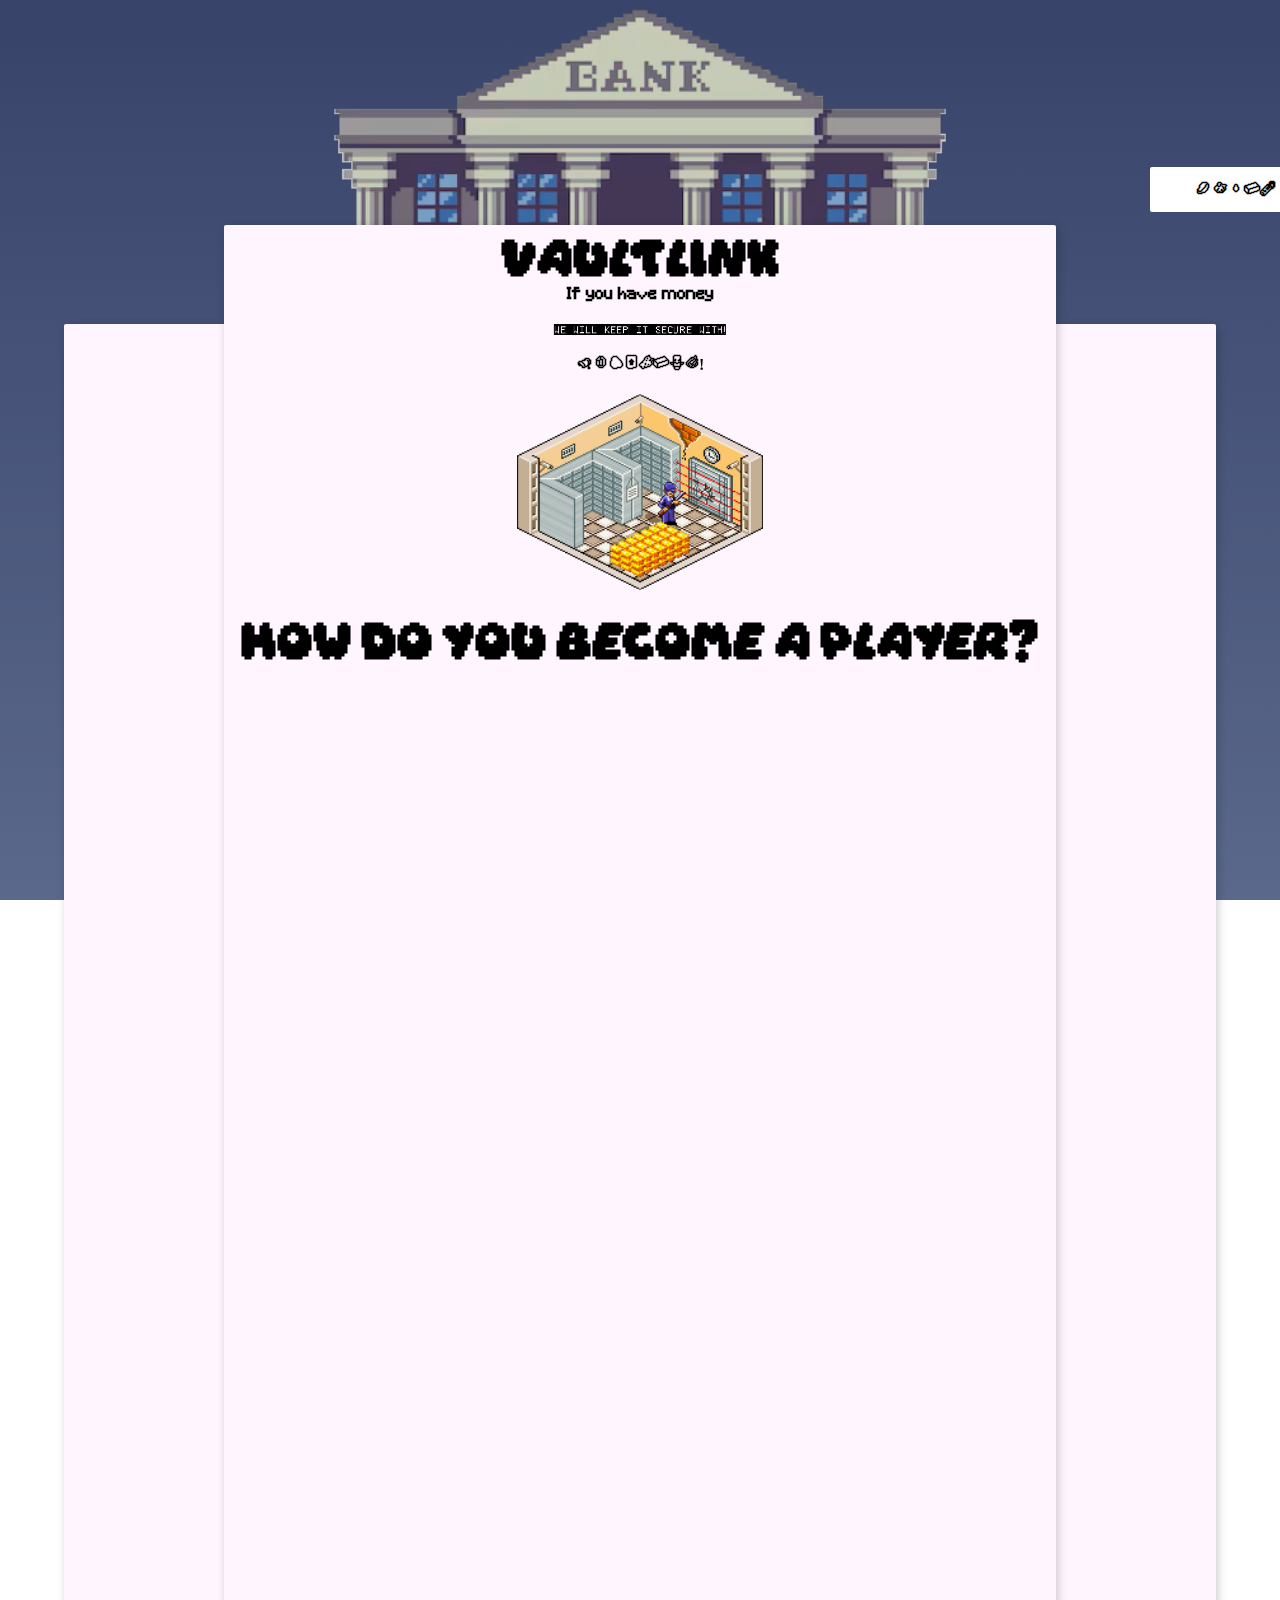
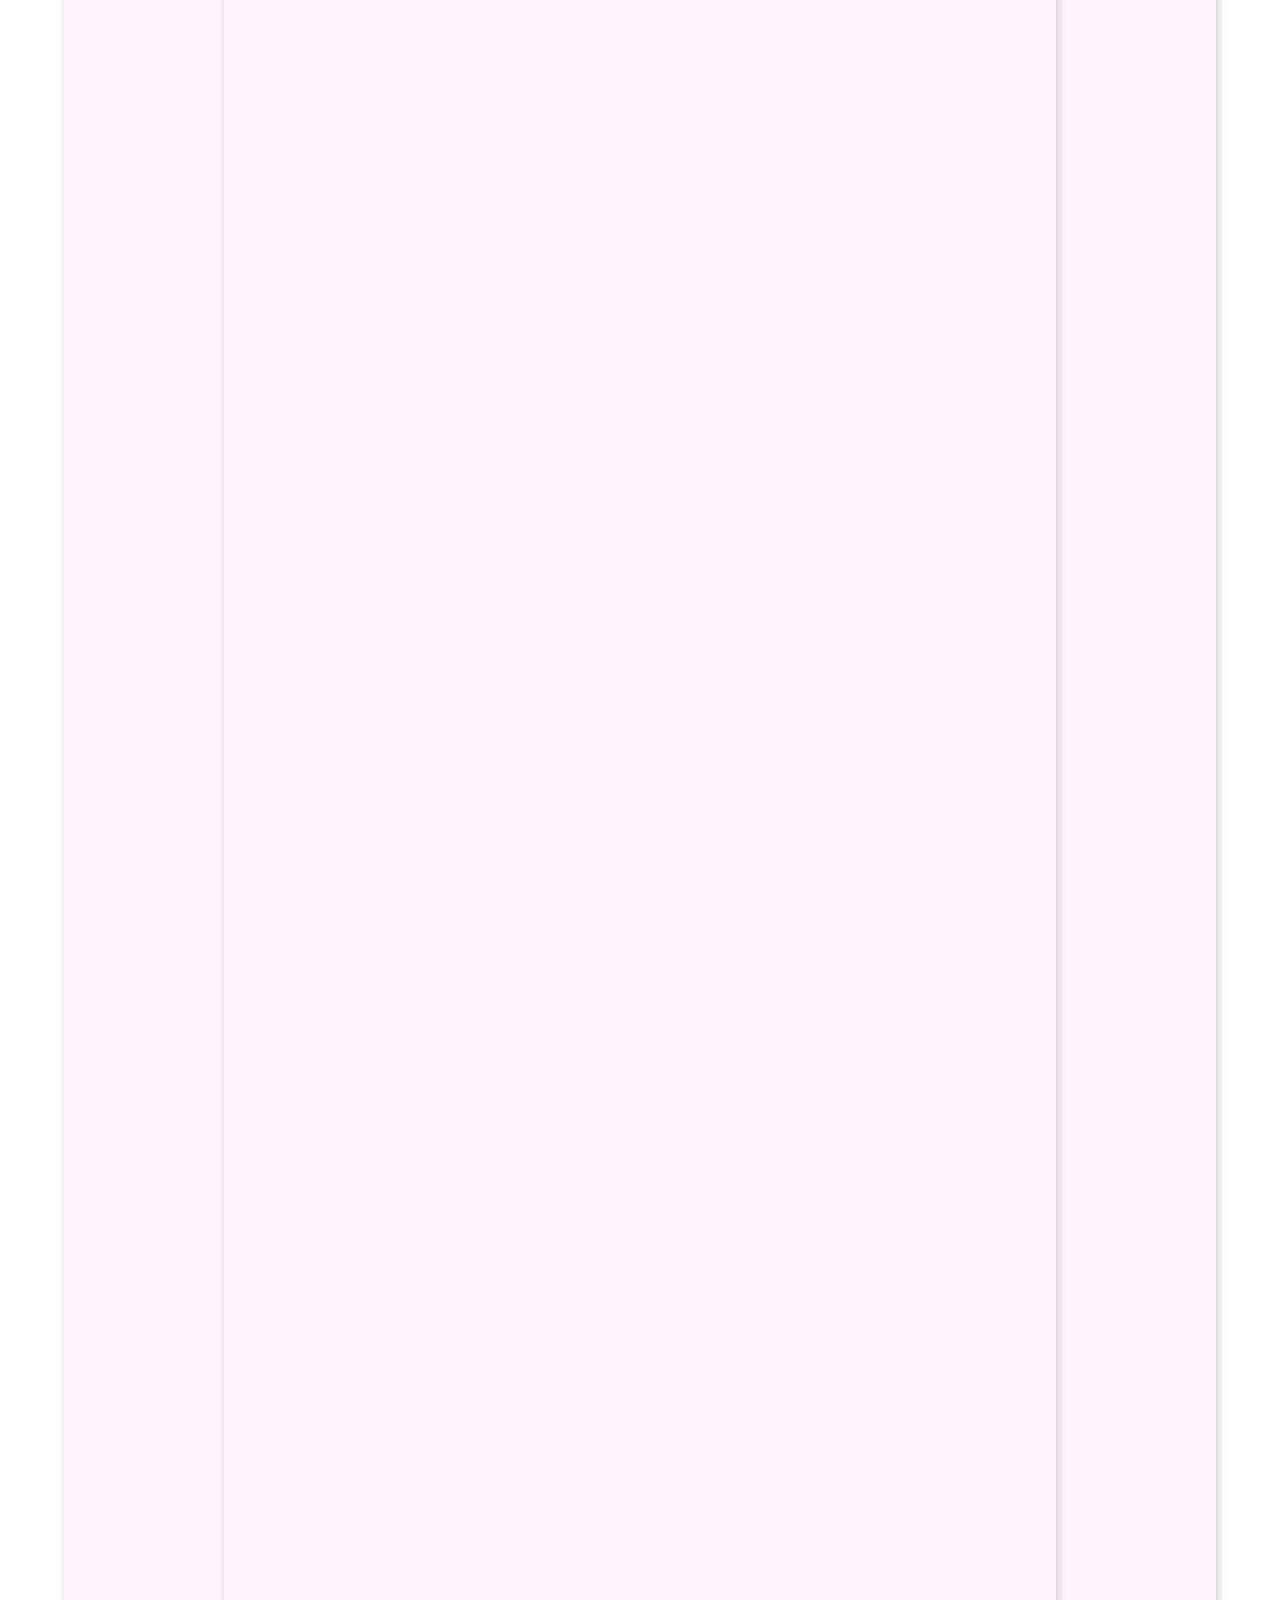
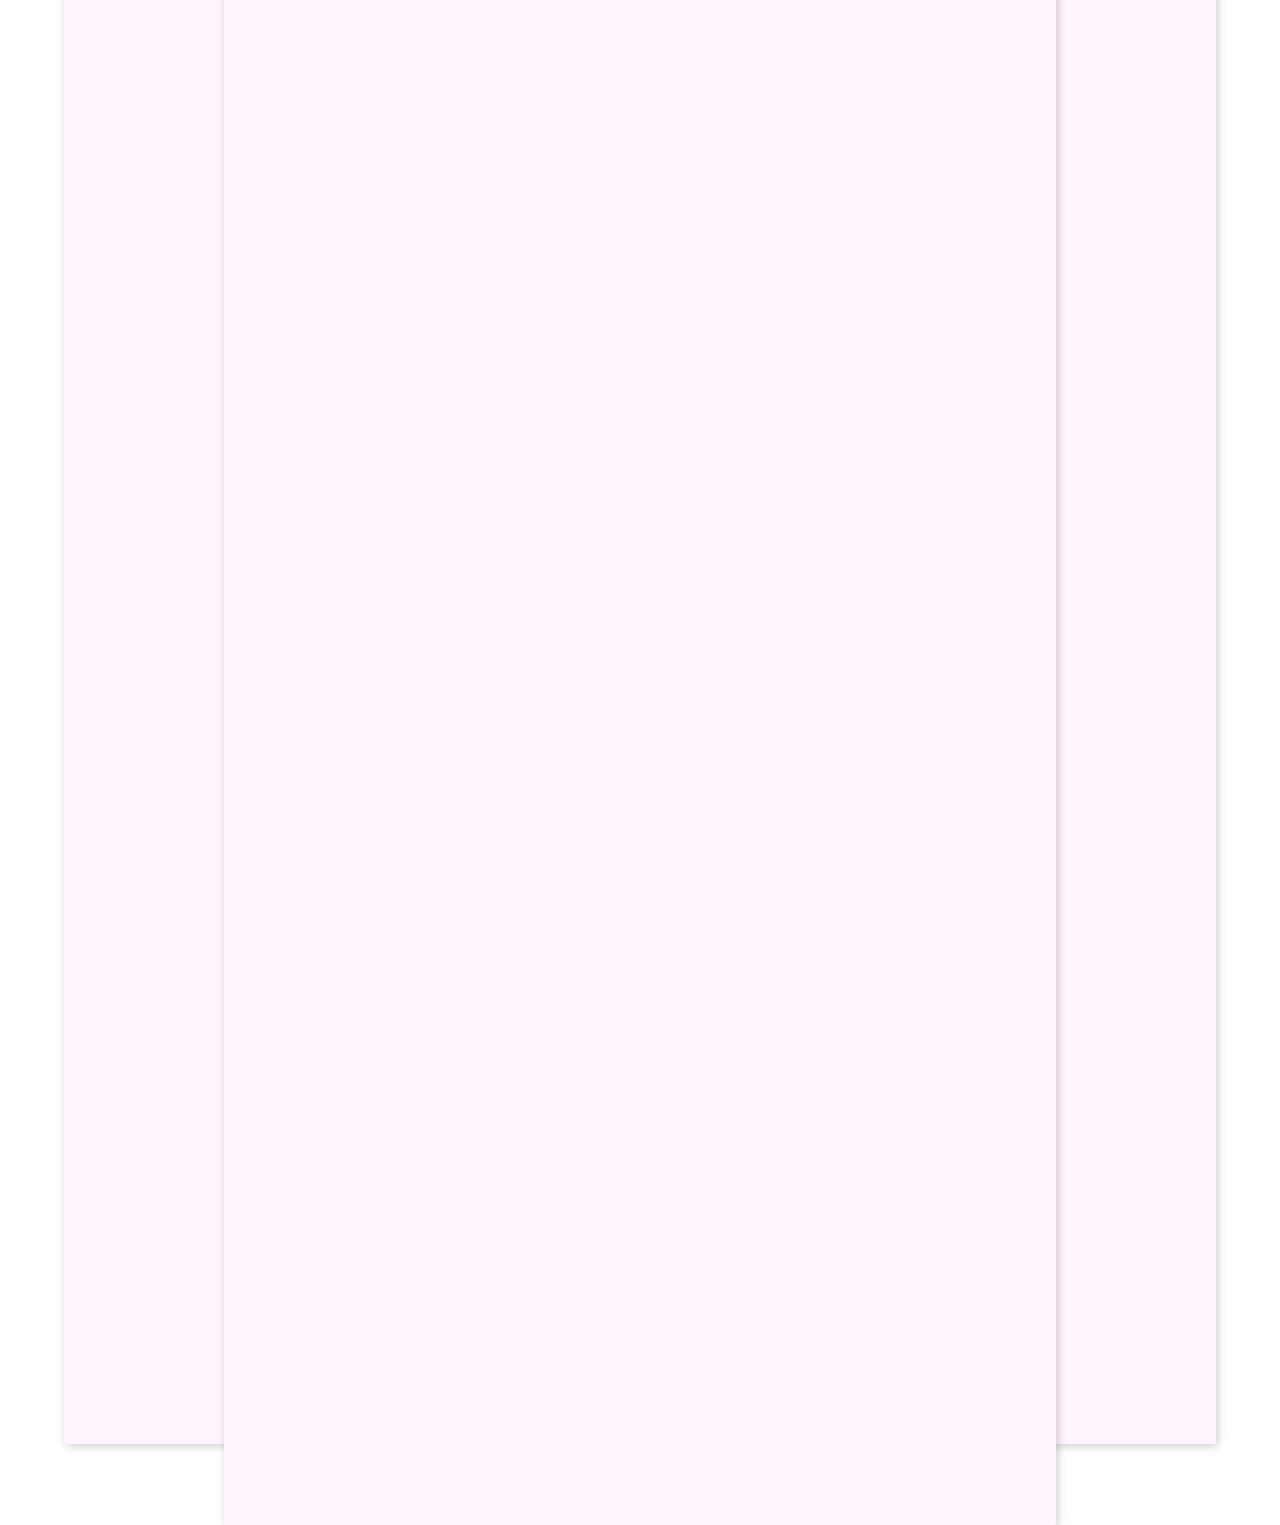
==== commit ace8fd89: "Styling" ====
--- a/index.html
+++ b/index.html
@@ -13,16 +13,17 @@
     <div id="box"></div>
     <div id="underbox"></div>
 
-    <button class="login" type="button">Log in</button>
+    <a href="loginpage.html"> 
+      <button class="login" type="button">Log in</button>
+    </a>
 
-    <h1 class="title">Banking App</h1>
+    <h1 class="title">VaultLink</h1>
     <p class="info1">If you have money</p>
-    <p class="info2">we will keep it safe!</p>
+    <p class="info2">we will keep it secure with!</p>
     <button class="dingElement" type="button">Security!</button>
 
     <h1 class="info3">How do you become a player?</h1>
 
-    <script src="utilities.js"></script>
     <script src="buttonbehavior.js"></script>
 </body>
 </html>
--- a/style.css
+++ b/style.css
@@ -127,7 +127,7 @@
   transition: all .3s;
   user-select: none;
   -webkit-user-select: none;
-  transform: translate(300%, -600%);
+  transform: translate(300%, -1500%);
   touch-action: manipulation;
 }
 
@@ -148,7 +148,7 @@
 }
 
 @media (min-width: 768px) {
-  .button-59 {
+  .login {
     min-width: 170px;
   }
 }
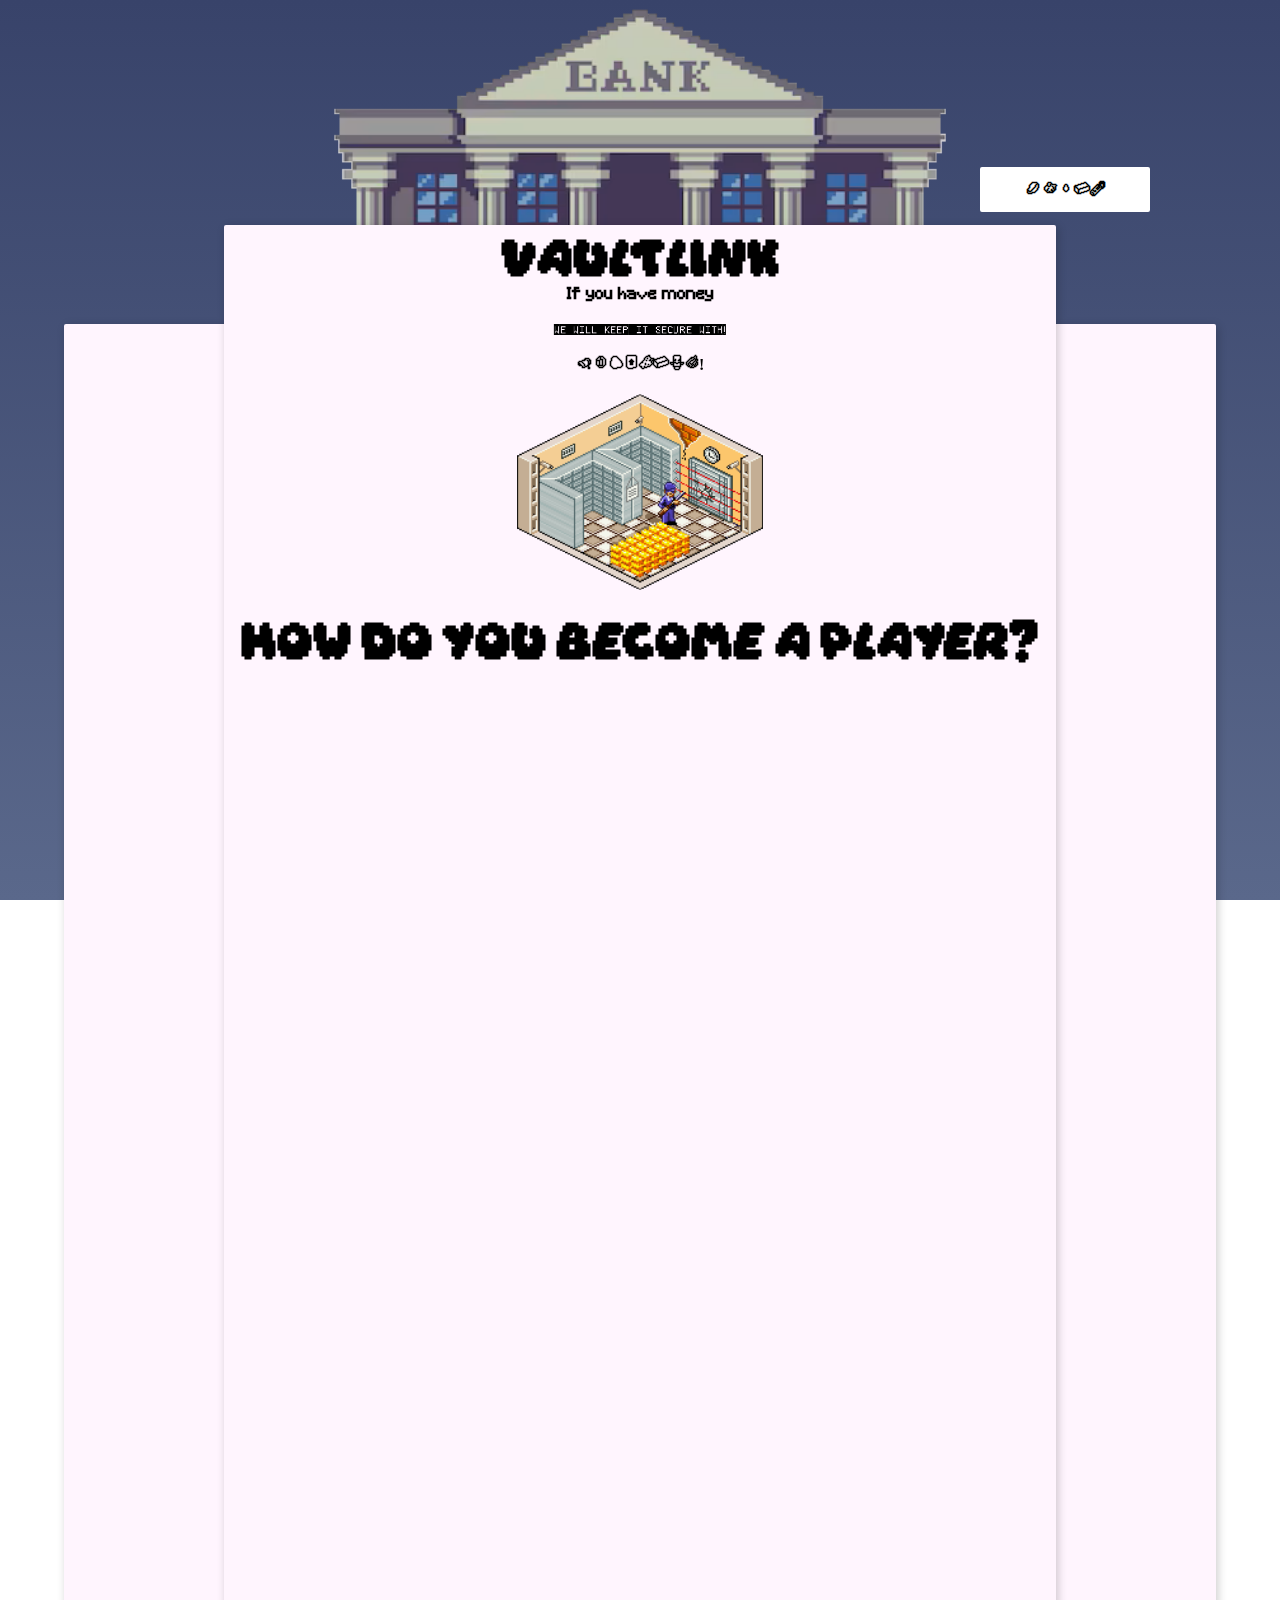
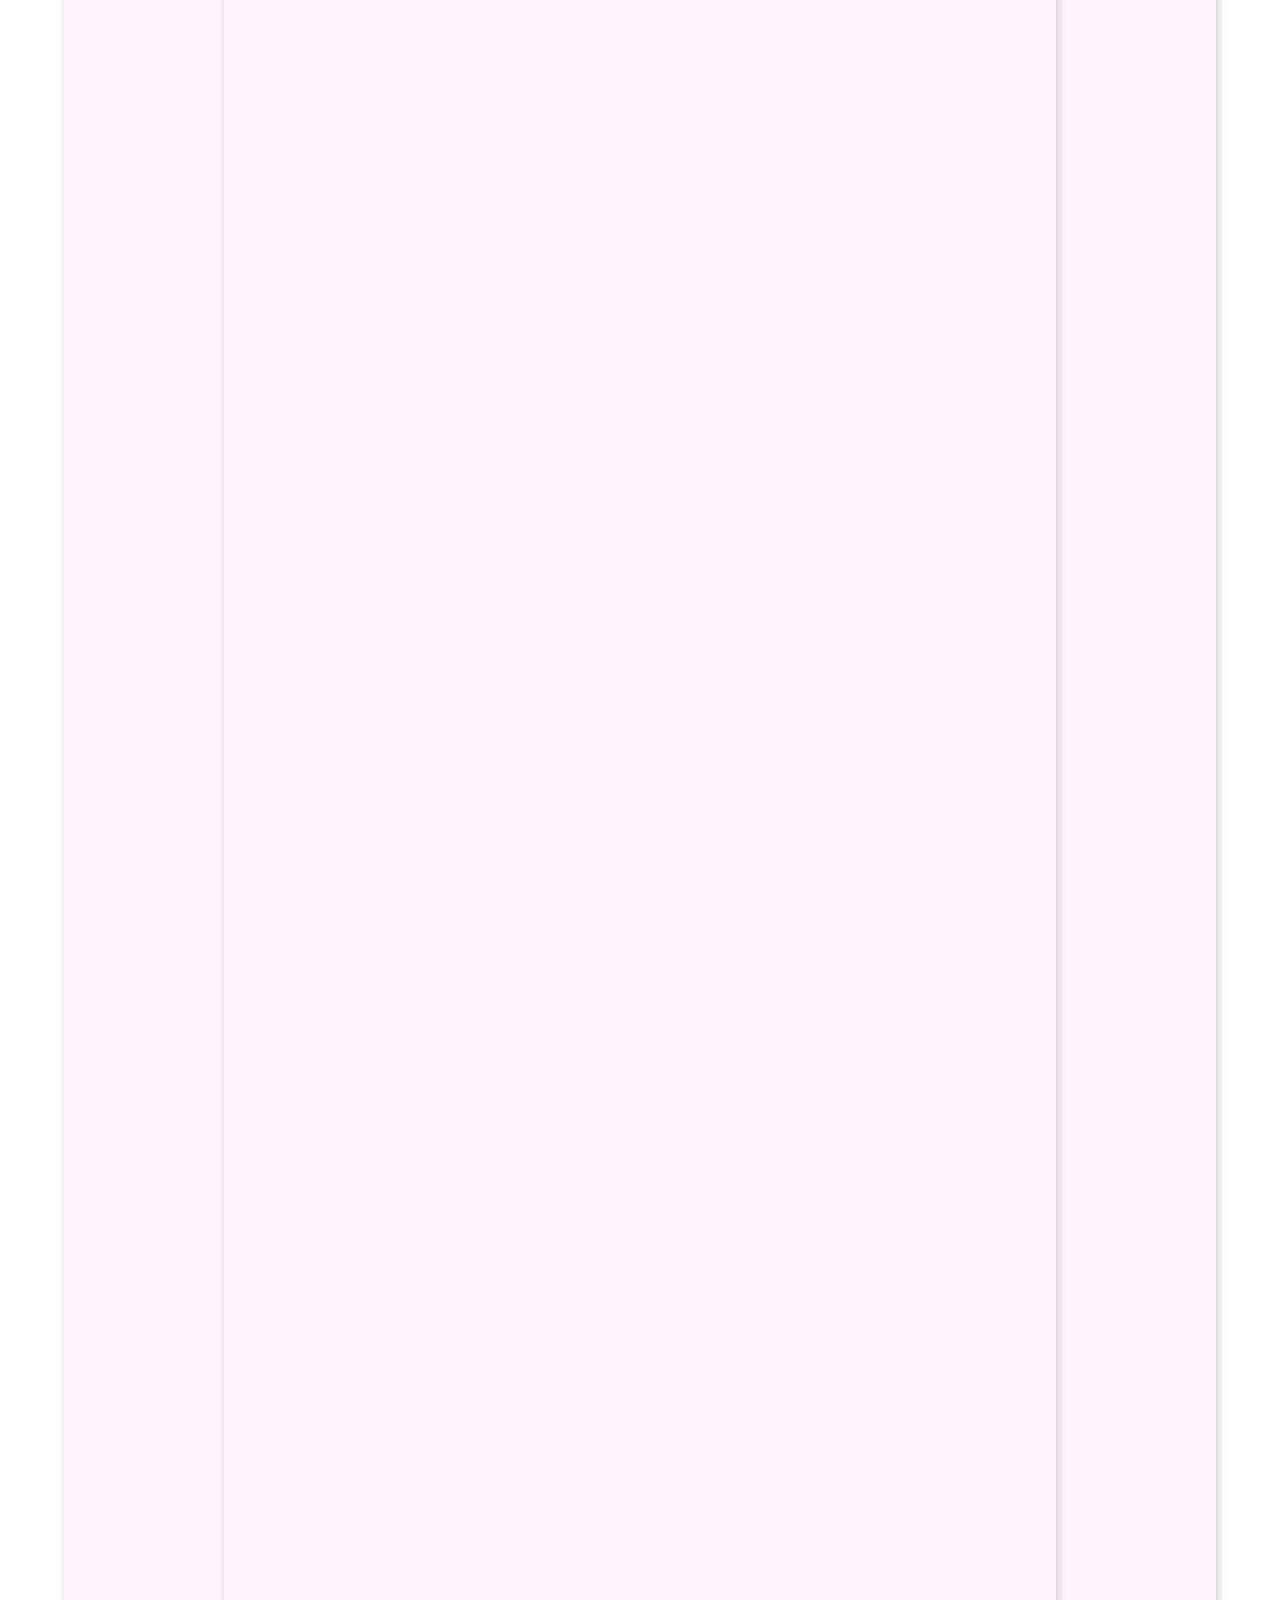
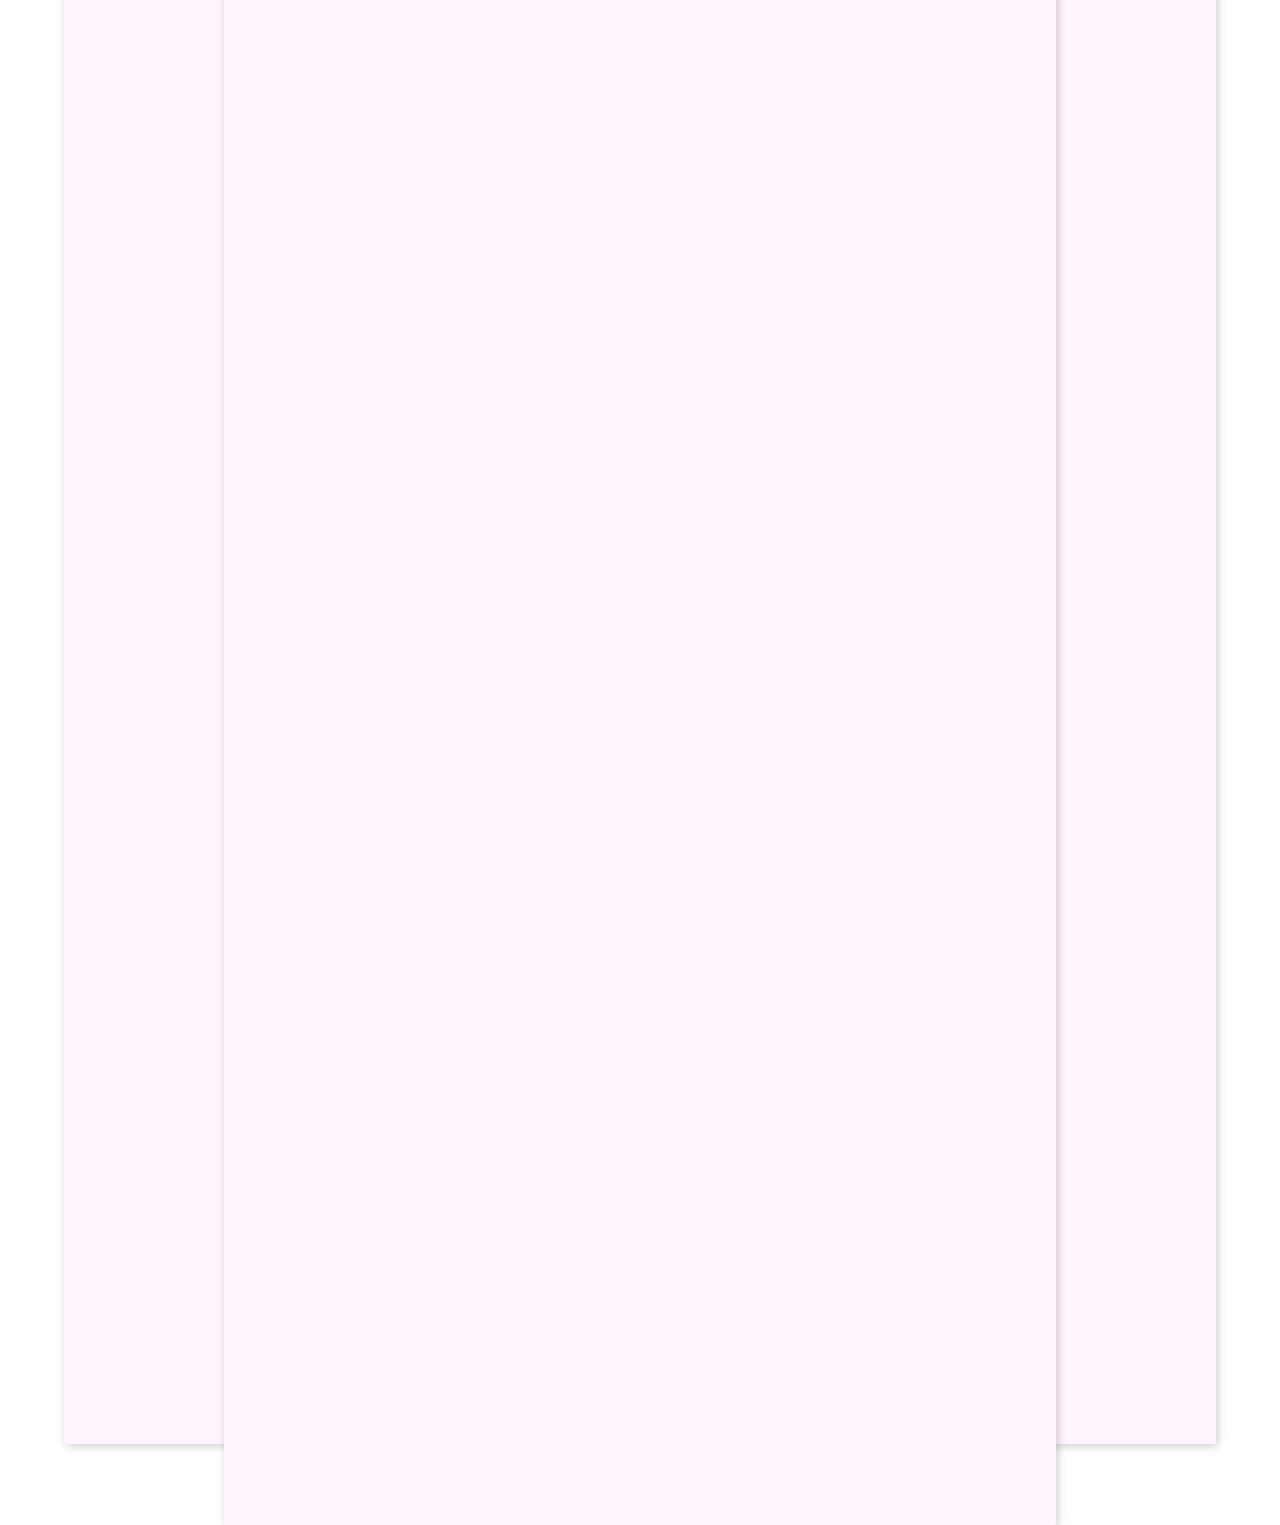
==== commit 49bbd9ea: "FRONT PAGE!!! it aint done" ====
--- a/index.html
+++ b/index.html
@@ -3,7 +3,7 @@
 <head>
     <meta charset="UTF-8">
     <meta name="viewport" content="width=device-width, initial-scale=1.0">
-    <title>Banking App</title>
+    <title>Vaultlink</title>
     <link rel="stylesheet" href="style.css">
 </head>
 <body>
--- a/style.css
+++ b/style.css
@@ -127,7 +127,7 @@
   transition: all .3s;
   user-select: none;
   -webkit-user-select: none;
-  transform: translate(300%, -1500%);
+  transform: translate(200%, -1500%);
   touch-action: manipulation;
 }
 
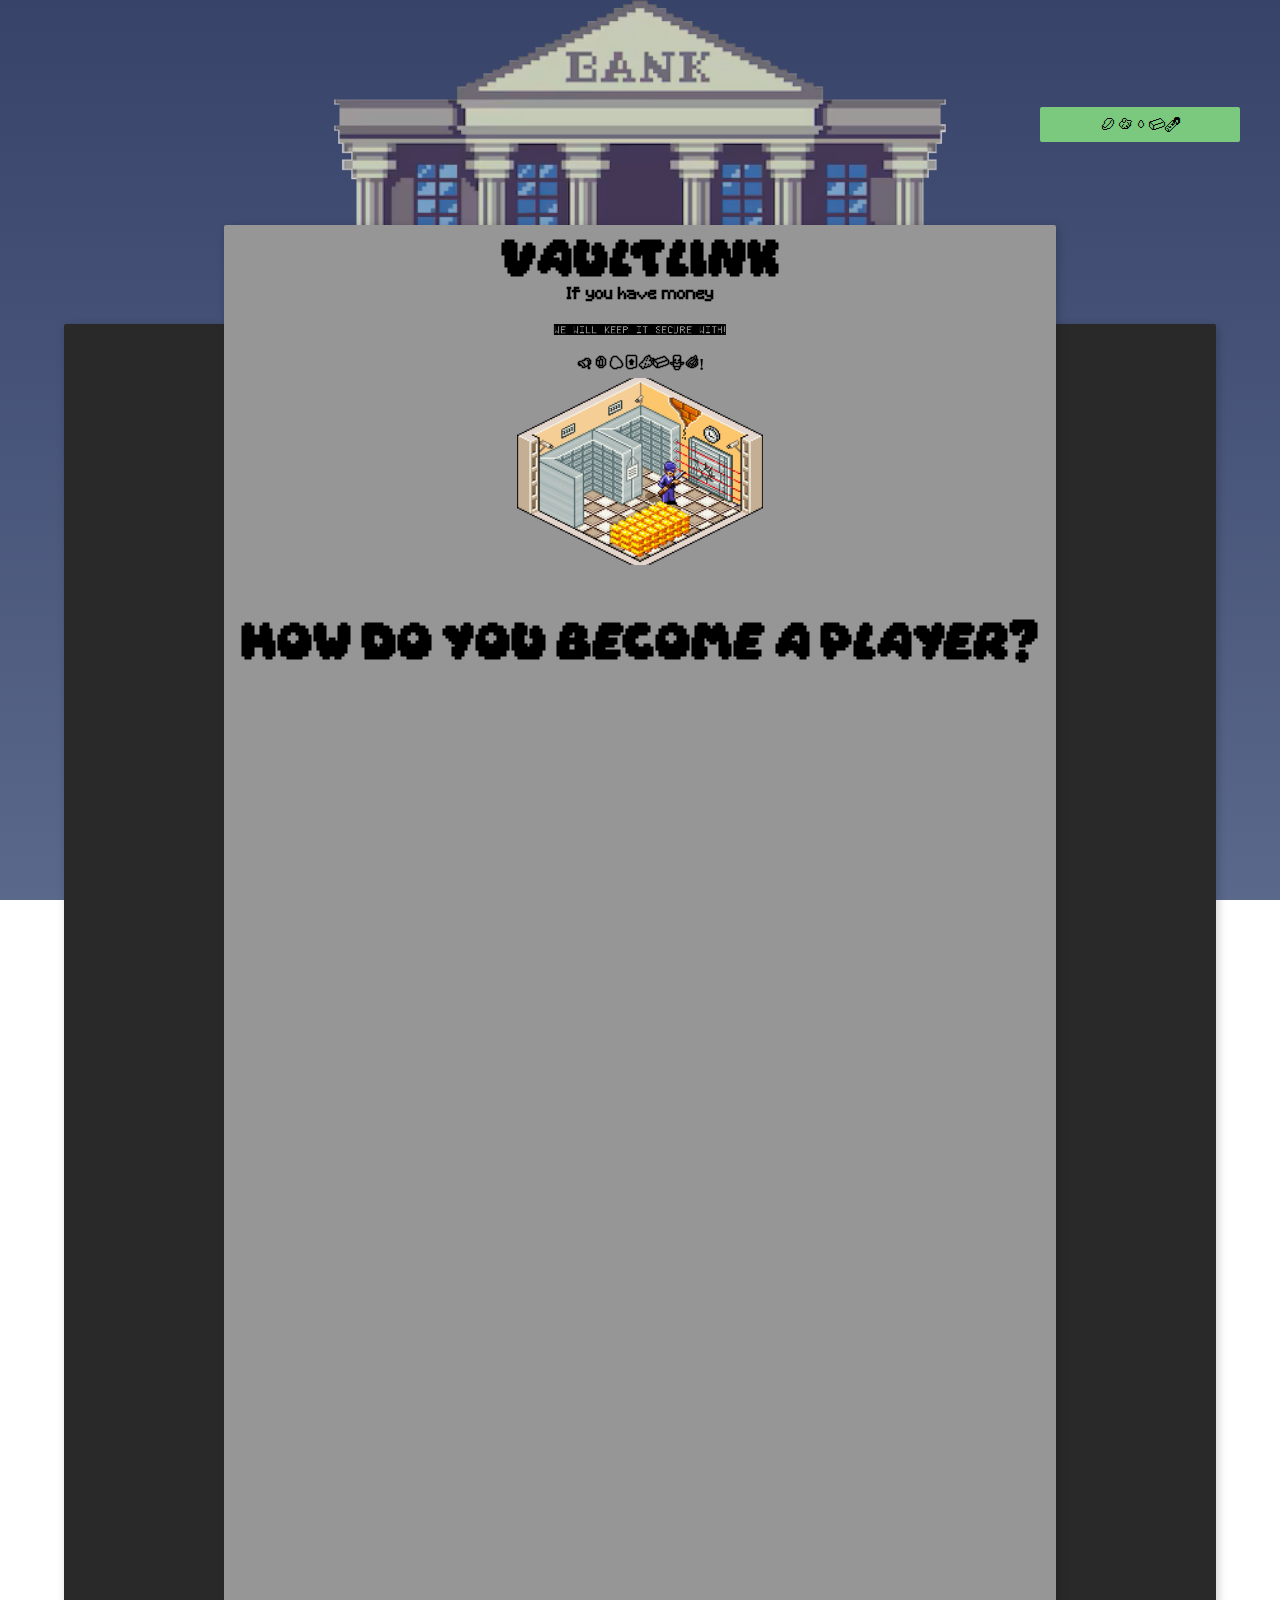
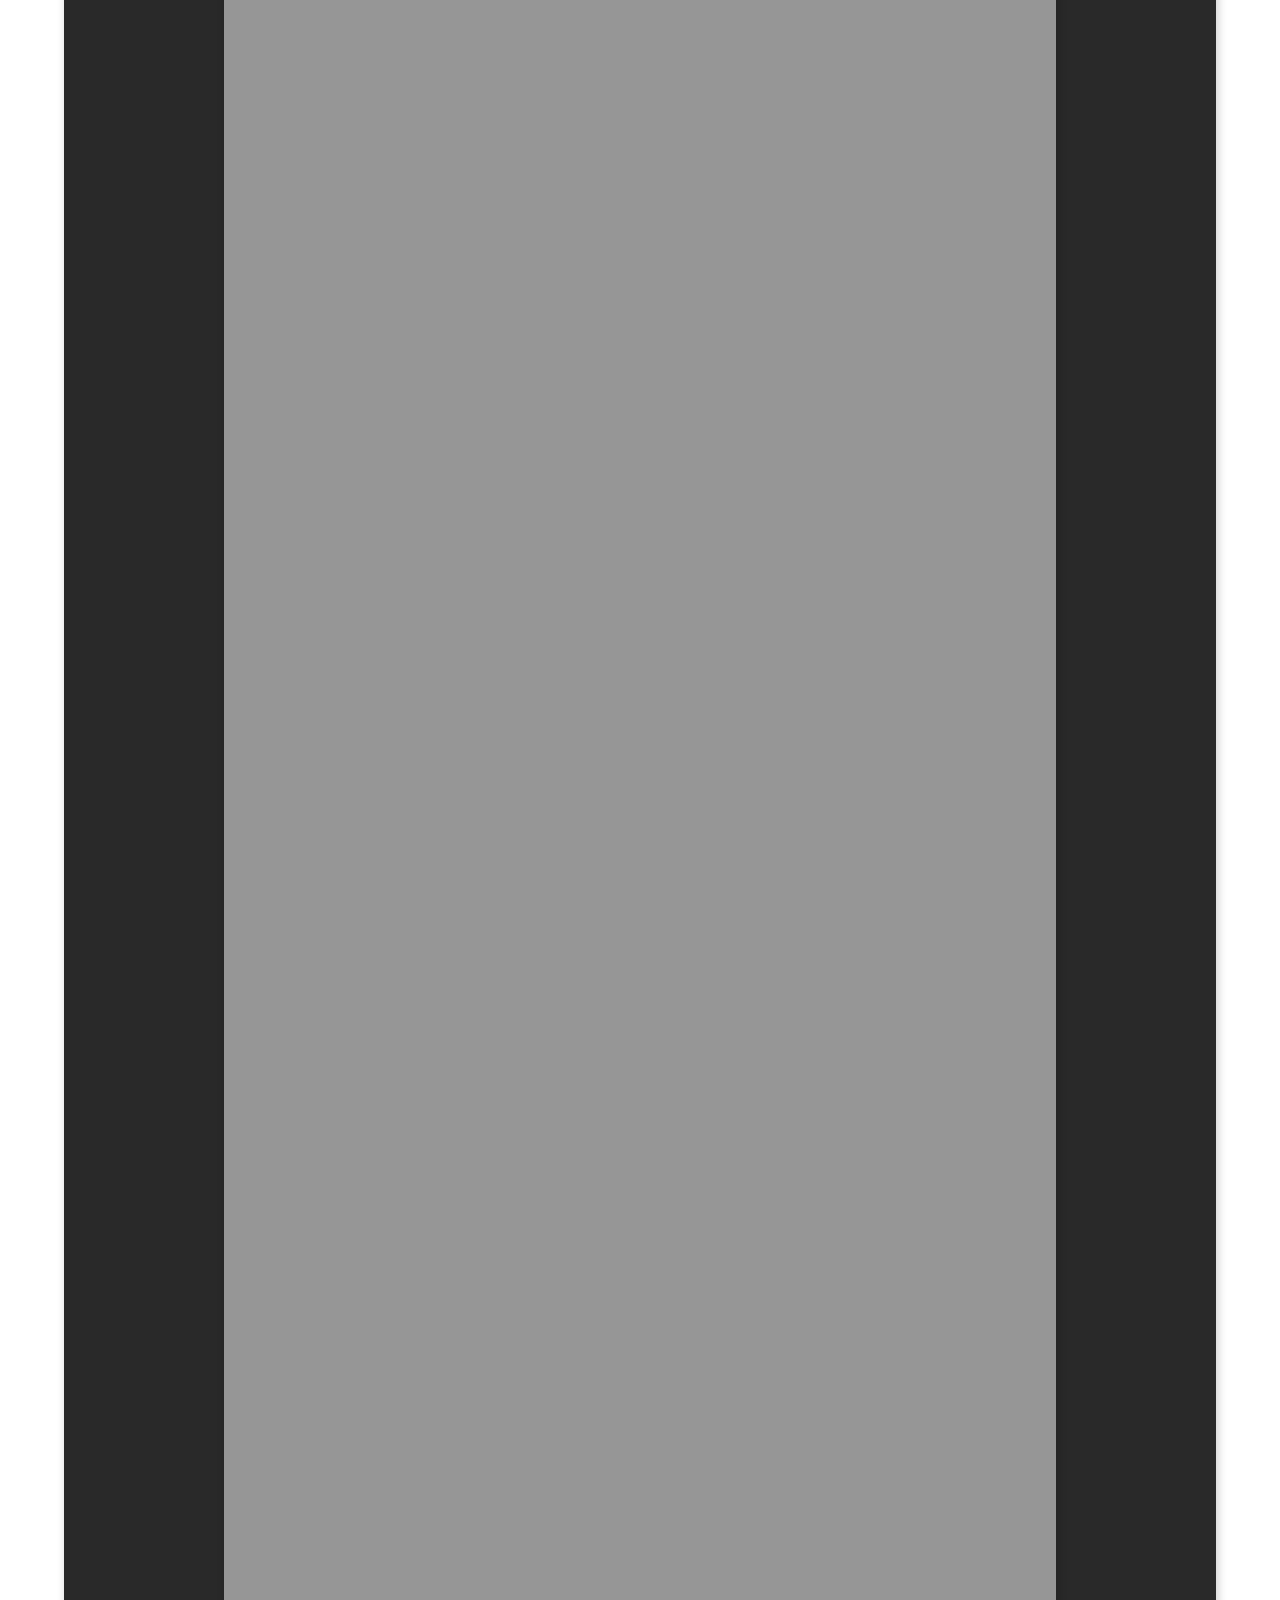
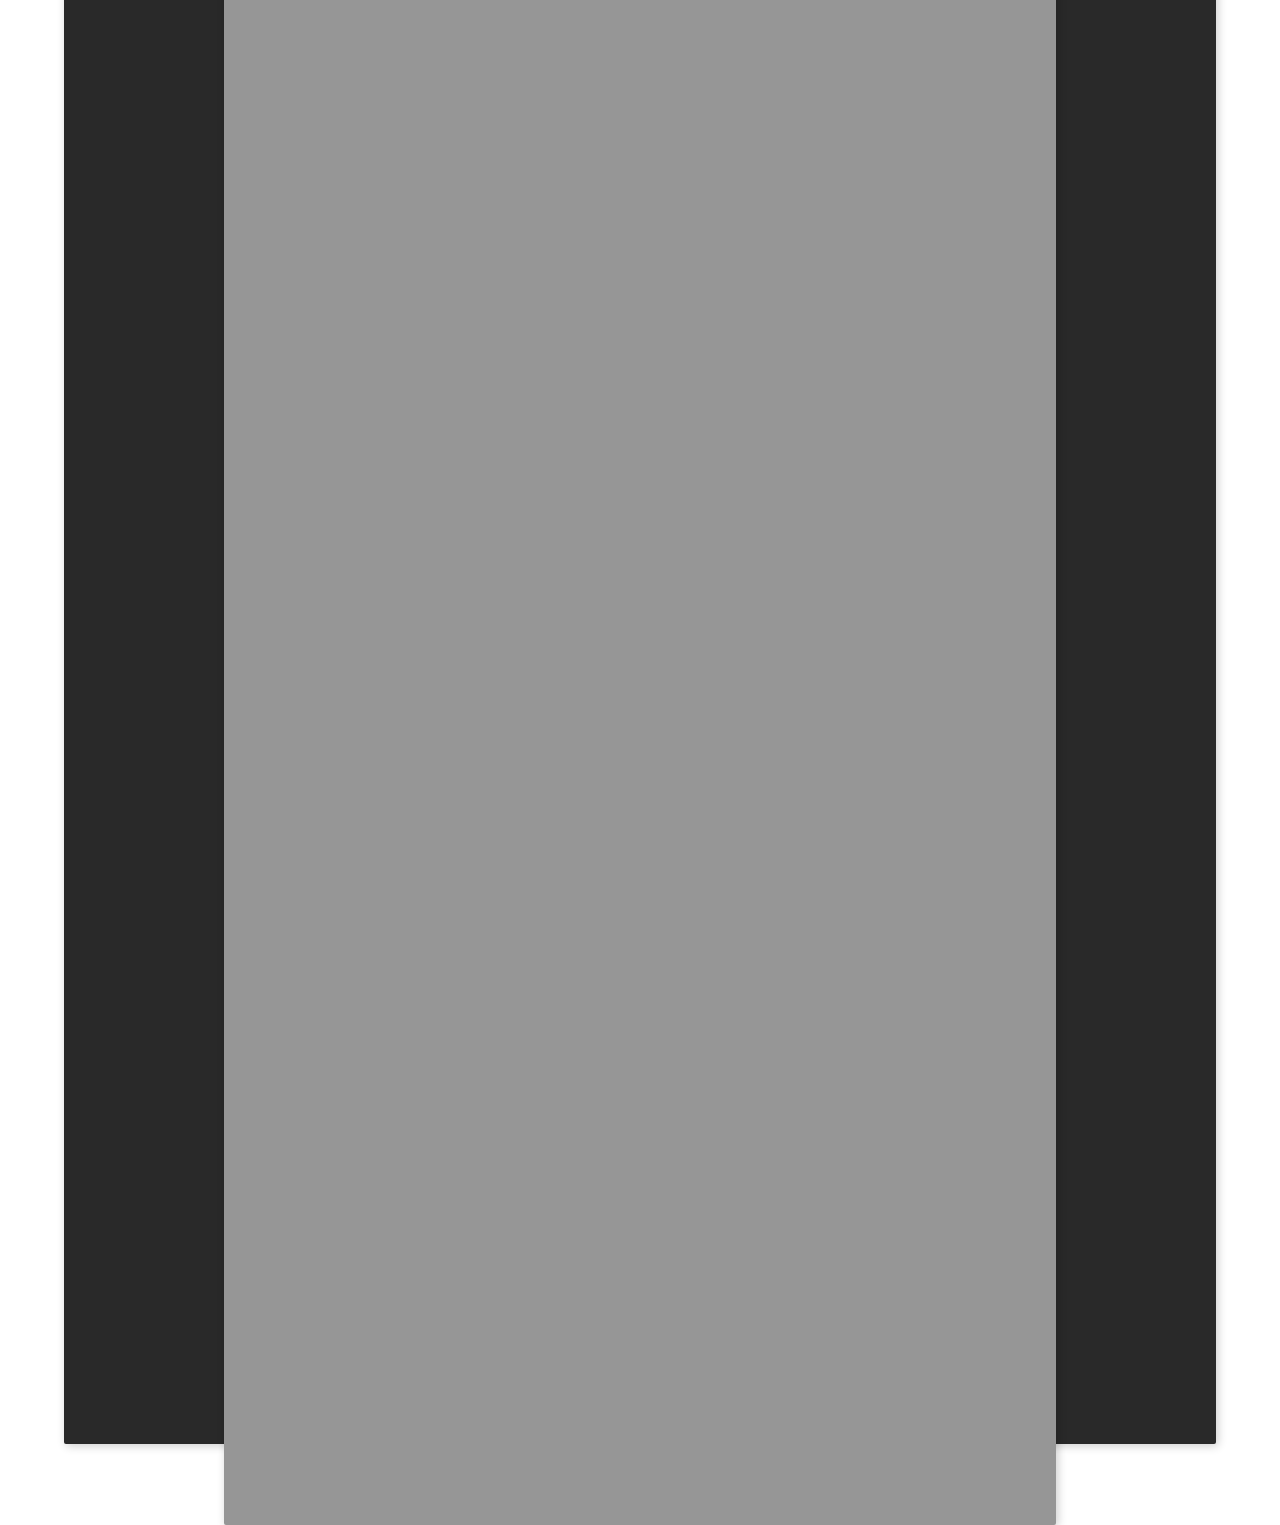
==== commit 7038cd3d: "Wtf" ====
--- a/index.html
+++ b/index.html
@@ -14,7 +14,7 @@
     <div id="underbox"></div>
 
     <a href="loginpage.html"> 
-      <button class="login" type="button">Log in</button>
+      <button class="loginButton" type="button">Log in</button>
     </a>
 
     <h1 class="title">VaultLink</h1>
--- a/style.css
+++ b/style.css
@@ -77,7 +77,7 @@
 #box {
   width: 65%;
   height: 500%;
-  background-color: rgb(255, 245, 254);
+  background-color: rgb(150, 150, 150);
   border-radius: 2px;
   position: absolute;
   top: 50%;
@@ -90,7 +90,7 @@
 #underbox {
   width: 90%;
   height: 480%;
-  background-color: rgb(255, 245, 254);
+  background-color: rgb(41, 41, 41);
   border-radius: 2px;
   position: absolute;
   top: 60%;
@@ -100,51 +100,30 @@
   z-index: -3;
 }
 
-.login {
-  position: absolute;
-  border-radius: 2px;
-  align-items: center;
-  background-color: #fff;
-  border: 2px solid #ffffff;
-  box-sizing: border-box;
-  color: #000;
-  cursor: pointer;
-  display: inline-flex;
-  fill: #000;
-  font-family: 'MinecraftDingsFont';
-  font-size: 16px;
-  font-weight: 600;
-  height: 5%;
-  width: 8%;
-  justify-content: center;
-  letter-spacing: -.8%;
-  line-height: 24%;
-  min-width: 5%;
-  outline: 0;
-  padding: 0 17px;
-  text-align: center;
-  text-decoration: none;
-  transition: all .3s;
-  user-select: none;
-  -webkit-user-select: none;
-  transform: translate(200%, -1500%);
-  touch-action: manipulation;
+.loginButton {
+    background-color: rgb(123, 200, 127);
+    border: 0px;
+    border-radius: 2px;
+    color: white;
+    font-family: 'MinecraftDingsFont';
+    font-size: 16px;
+    text-align: center;
+    cursor: pointer;
+    transition: all 0.1s;
+    min-width: 200px;
+    min-height: 35px;
+    transform: translate(250%, -2000%);
+    touch-action: manipulation;
+    color: black;
 }
 
-.login:focus {
-  color: #171e29;
+.loginButton:hover {
+  background-color: rgb(123, 200, 127);
 }
 
-.login:hover {
-  border-color: rgb(255, 255, 255);
-  color: #06f;
-  fill: rgb(0, 0, 0);
-}
-
-.login:active {
-  border-color: rgb(0, 0, 0);
-  color: #06f;
-  fill: #06f;
+/* Active Click Effect */
+.loginButton:active {
+  background-color: rgb(101, 162, 104);
 }
 
 @media (min-width: 768px) {
